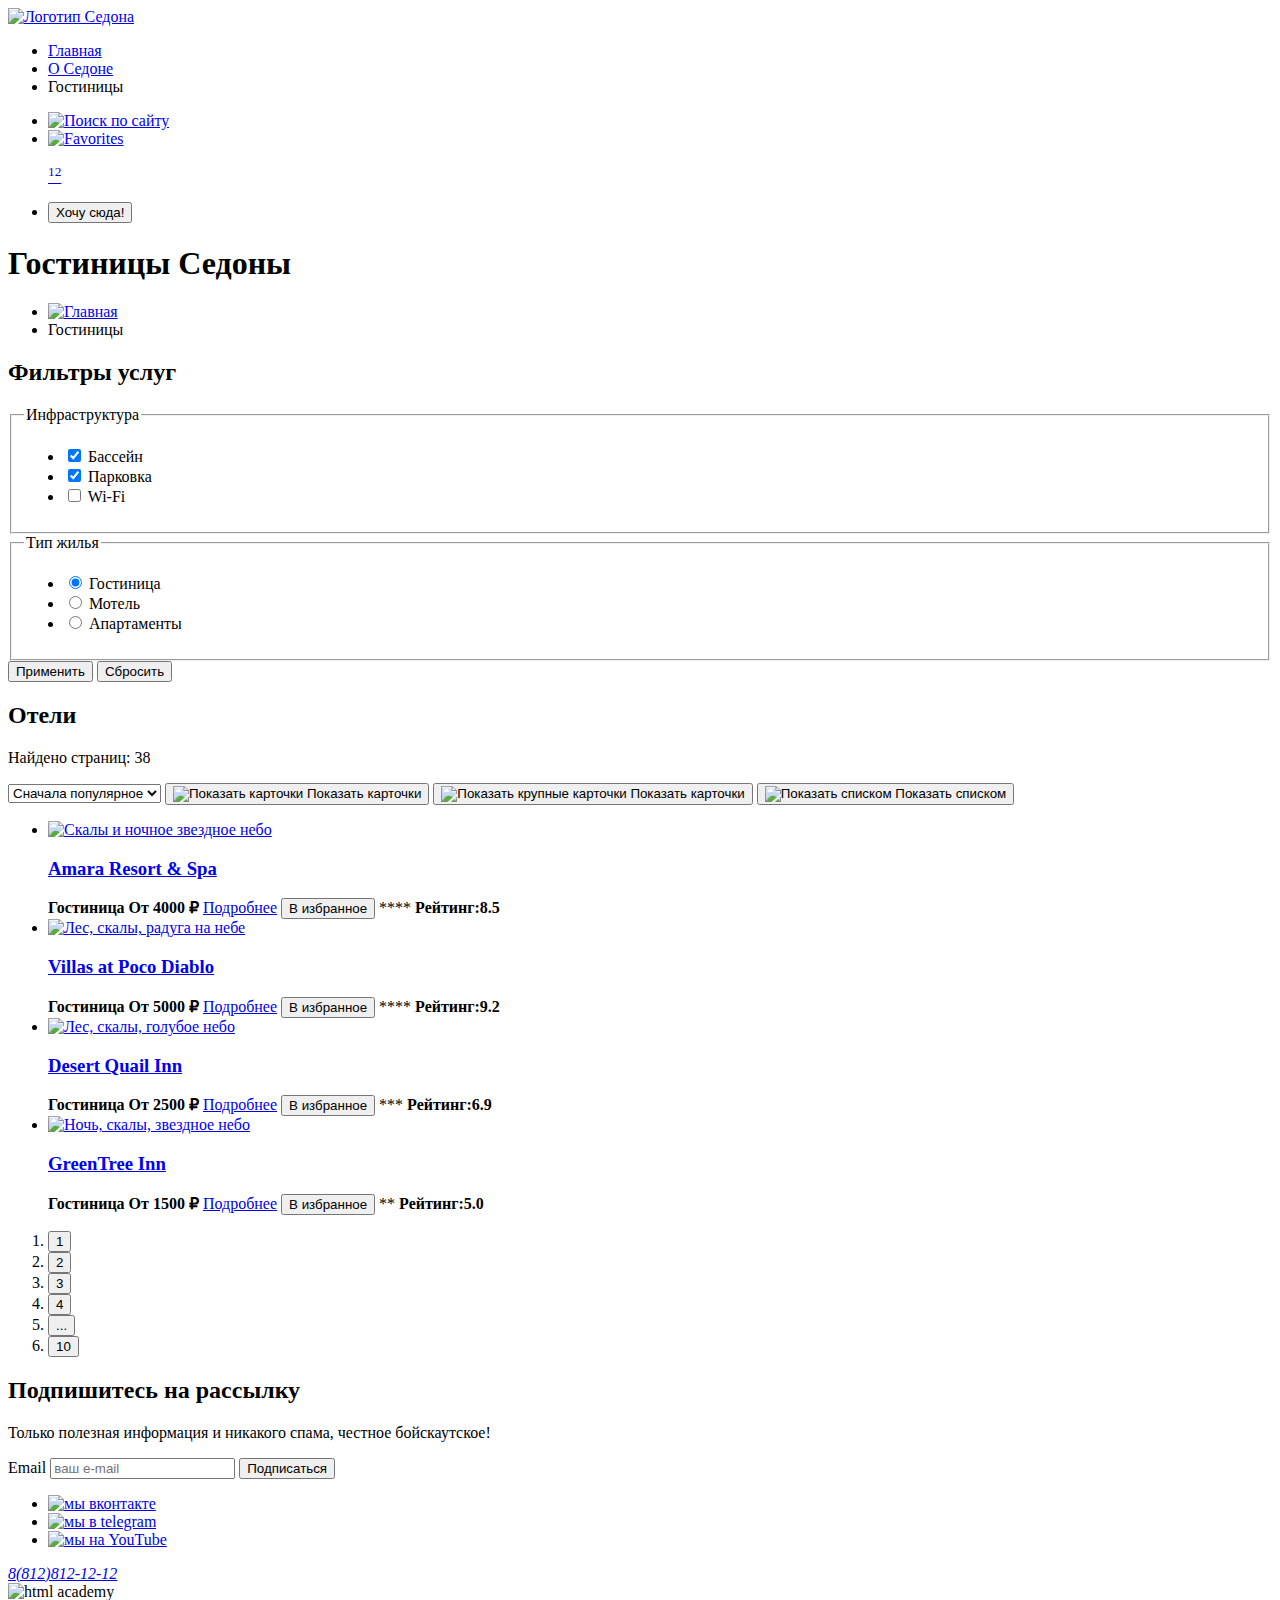
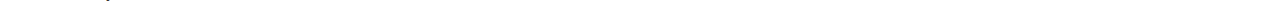
==== catalog.html @ ecc138c3 "Исправляет оставшиеся недочеты" ====
<!DOCTYPE html>
<html lang="ru">
  <head>
    <meta charset="utf-8">
    <title>Каталог</title>
  </head>
  <body>
    <header class="page-header">
     <a class="navigation-logo" href="index.html">
       <img class="page-header-logo" src="images\catalog\header\logo.svg" width="140" height="70"  alt="Логотип Седона">
     </a>
     <nav class="navigation">
        <ul class="navigation-list">
         <li class="navigation-item">
           <a class="navigation-link" href="main.html">Главная</a>
         </li>
         <li class="navigation-item">
           <a class="navigation-link" href="#">О Седоне</a>
         </li>
         <li class="navigation-item">
           <a class="navigation-link navigation-link-current">Гостиницы</a>
         </li>
        </ul>
     </nav>
     <nav class="navigation-list navigation-user">
       <ul class="navigation-list">
         <li class="navigation-item">
           <a class="navigation-link" href="#">
             <img class="logo" src="images\catalog\header\searchicon.svg" width="18" height="18" alt="Поиск по сайту">
           </a>
         </li>
         <li class="navigation-item">
           <a class="navigation-link" href="#">
             <img class="logo" src="images\catalog\header\hearticon.svg" alt="Favorites">
             <p>
                <sup>
                  12
                </sup>
             </p>
           </a>
         </li>
         <li>
           <button type="button">Хочу сюда!</button>
         </li>
       </ul>
     </nav>
   </header>
   <main class="main-inner">
      <h1 class="inner-header-title">Гостиницы Седоны</h1>
        <section class="breadcrumbs">
         <ul class="breadcrumbs-list">
           <li class="breadcrumbs-item">
             <a class="breadcrumbs-link" href="index.html">
               <img class="logo" src="images\catalog\main\vectorhome.svg" width="12" height="12" alt="Главная">
             </a>
           </li>
           <li class="breadcrumbs-item">
             <a class="breadcrumbs-link">Гостиницы</a>
           </li>
          </ul>
        </section>
        <section class="catalog-sort-and-filter">
         <h2 class="visually-hidden">Фильтры услуг</h2>
         <form class="catalog-filter" action="https://echo.htmlacademy.ru/" method="get">
          <fieldset class="catalog-filter-group">
            <legend class="catalog-filter-title">Инфраструктура</legend>
            <ul class="catalog-filter-list">
              <li class="catalog-filter-item">
                <label class="control">
                  <input class="control-input" type="checkbox" name="infrastructure" value="sswimmingpool" checked>
                 Бассейн
                </label>
              </li>
              <li class="catalog-filter-item">
               <label class="control">
                 <input class="control-input" type="checkbox" name="infrastructure" value="parking" checked>
                 Парковка
               </label>
              </li>
              <li class="catalog-filter-item">
               <label class="control">
                 <input class="control-input" type="checkbox" name="infrastructure" value="wifi">
                 Wi-Fi
               </label>
              </li>
            </ul>
          </fieldset>
          <fieldset class="catalog-filter-group">
           <legend class="catalog-filter-title">Тип жилья</legend>
           <ul class="catalog-filter-list">
              <li class="catalog-filter-item">
               <label class="control">
                 <input class="control-input" type="radio" name="product-group" value="shaving-supplies" checked>
                 Гостиница
               </label>
              </li>
              <li class="catalog-filter-item">
               <label class="control">
                 <input class="control-input" type="radio" name="product-group" value="care-products">
                 Мотель
               </label>
              </li>
              <li class="catalog-filter-item">
               <label class="control">
                 <input class="control-input" type="radio" name="product-group" value="accessories">
                 Апартаменты
               </label>
              </li>
           </ul>
          </fieldset>
          <button class="button-current" type="submit">Применить</button>
          <button class="button" type="submit">Сбросить</button>
         </form>
       </section>
       <section class="hotels">
         <h2 class="visually-hidden">Отели</h2>
            <p class="search">
              Найдено страниц:
              <span class="search-result">38</span>
            </p>
         <select class="select-control" aria-label="Сортировка">
           <option value="popular">Сначала популярное</option>
           <option value="cheap">Сначала дешёвое</option>
           <option value="expensive">Сначала дорогое</option>
         </select>
         <button class="button-list" type="button">
          <img class="logo" src="images\catalog\main\sort3.svg" width="16" height="14" alt="Показать карточки">
           <span class="visually-hidden">Показать карточки</span>
         </button>
         <button class="button-list" type="button">
          <img class="logo" src="images\catalog\main\sort1.svg" width="16" height="14" alt="Показать крупные карточки">
           <span class="visually-hidden">Показать карточки</span>
         </button>
         <button class="button-list" type="button">
          <img class="logo" src="images\catalog\main\sort2.svg" width="16" height="14" alt="Показать списком">
           <span class="visually-hidden">Показать списком</span>
         </button>
         <ul class="product-card">
           <li class="product-card-item">
             <a class="product-card-link" href="product.html">
               <img class="product-card-image" src="images\catalog\main\hotel1.jpg" width="300" height="212" alt="Скалы и ночное звездное небо">
               <h3 class="product-card-title">Amara Resort & Spa</h3>
             </a>
             <strong class="product-card-name">Гостиница</strong>
             <strong class="product-card-price">От 4000 ₽</strong>
             <a class="product-card-button button" href="#">Подробнее</a>
             <button class="button-favorites" type="button">В избранное</button>
             <span class="product-star-rating">****</span>
             <strong class="product-card-rating">Рейтинг:8.5</strong>
            </li>
           <li class="product-card-item">
             <a class="product-card-link" href="product.html">
               <img class="product-card-image" src="images\catalog\main\hotel2.jpg" width="300" height="212" alt="Лес, скалы, радуга на небе">
               <h3 class="product-card-title">Villas at Poco Diablo</h3>
             </a>
             <strong class="product-card-name">Гостиница</strong>
             <strong class="product-card-price">От 5000 ₽</strong>
             <a class="product-card-button button" href="#">Подробнее</a>
             <button class="button-favorites" type="button">В избранное</button>
             <span class="product-star-rating">****</span>
             <strong class="product-card-rating">Рейтинг:9.2</strong>
           </li>
           <li class="product-card-item">
             <a class="product-card-link" href="product.html">
               <img class="product-card-image" src="images\catalog\main\hotel3.jpg" width="300" height="212" alt="Лес, скалы, голубое небо">
               <h3 class="product-card-title">Desert Quail Inn</h3>
             </a>
             <strong class="product-card-name">Гостиница</strong>
             <strong class="product-card-price">От 2500 ₽</strong>
             <a class="product-card-button button" href="#">Подробнее</a>
             <button class="button-favorites" type="button">В избранное</button>
             <span class="product-star-rating">***</span>
             <strong class="product-card-rating">Рейтинг:6.9</strong>
           </li>
           <li class="product-card-item">
             <a class="product-card-link" href="product.html">
               <img class="product-card-image" src="images\catalog\main\hotel4.jpg" width="300" height="212" alt="Ночь, скалы, звездное небо">
               <h3 class="product-card-title">GreenTree Inn</h3>
             </a>
             <strong class="product-card-name">Гостиница</strong>
             <strong class="product-card-price">От 1500 ₽</strong>
             <a class="product-card-button button" href="#">Подробнее</a>
             <button class="button-favorites" type="button">В избранное</button>
             <span class="product-star-rating">**</span>
             <strong class="product-card-rating">Рейтинг:5.0</strong>
           </li>
          </ul>
       </section>
       <section>
         <ol class="pagination">
           <li class="pagination-item">
             <button class="pagination-button pagination-current">1</button>
           </li>
           <li class="pagination-item">
             <button class="pagination-button pagination-current">2</button>
           </li>
           <li class="pagination-item">
             <button class="pagination-button pagination-current">3</button>
           </li>
           <li class="pagination-item">
             <button class="pagination-button pagination-current">4</button>
           </li>
           <li class="pagination-item">
             <button class="pagination-button pagination-current">...</button>
           </li>
           <li class="pagination-item">
             <button class="pagination-button pagination-current">10</button>
           </li>
         </ol>
       </section>
       <section class="subscribe">
         <h2 class="subscribe-invitation">Подпишитесь на рассылку</h2>
         <p>Только полезная информация и никакого спама, честное бойскаутское!</p>
         <form class="newsletter-form" action="https://echo.htmlacademy.ru/" method="post">
           <label class="visually-hiden" for="newsletter-email">Email</label>
           <input class="field"  placeholder="ваш e-mail" type="email" name="newsletter-email" id="newsletter-email" required>
           <button class="button newsletter-button" type="submit">
             <span class="visually-hidden">Подписаться</span>
           </button>
         </form>
       </section>
   </main>
   <footer class="page-footer">
     <ul class="navigation-list">
       <li class="link-item">
         <a class="social-link" href="#">
           <img class="logo" src="images\catalog\footer\vectorvk.svg" width="24" height="14" alt="мы вконтакте">
         </a>
       </li>
       <li class="link-item">
         <a class="social-link" href="#">
           <img class="logo" src="images\catalog\footer\vectortg.svg" width="24" height="14" alt="мы в telegram">
         </a>
       </li>
       <li>
         <a class="social-link" href="#">
           <img class="logo" src="images\catalog\footer\vectoru.svg" width="24" height="14" alt="мы на YouTube">
         </a>
       </li>
     </ul>
     <address class="contacts-address">
       <a class="contacts-phone" href="tel:8(812)812-12-12">8(812)812-12-12</a>
     </address>
     <img class="logo" src="images\catalog\footer\htmlacademy.svg" width="115" height="33" alt="html academy">
   </footer>
  </body>
</html>
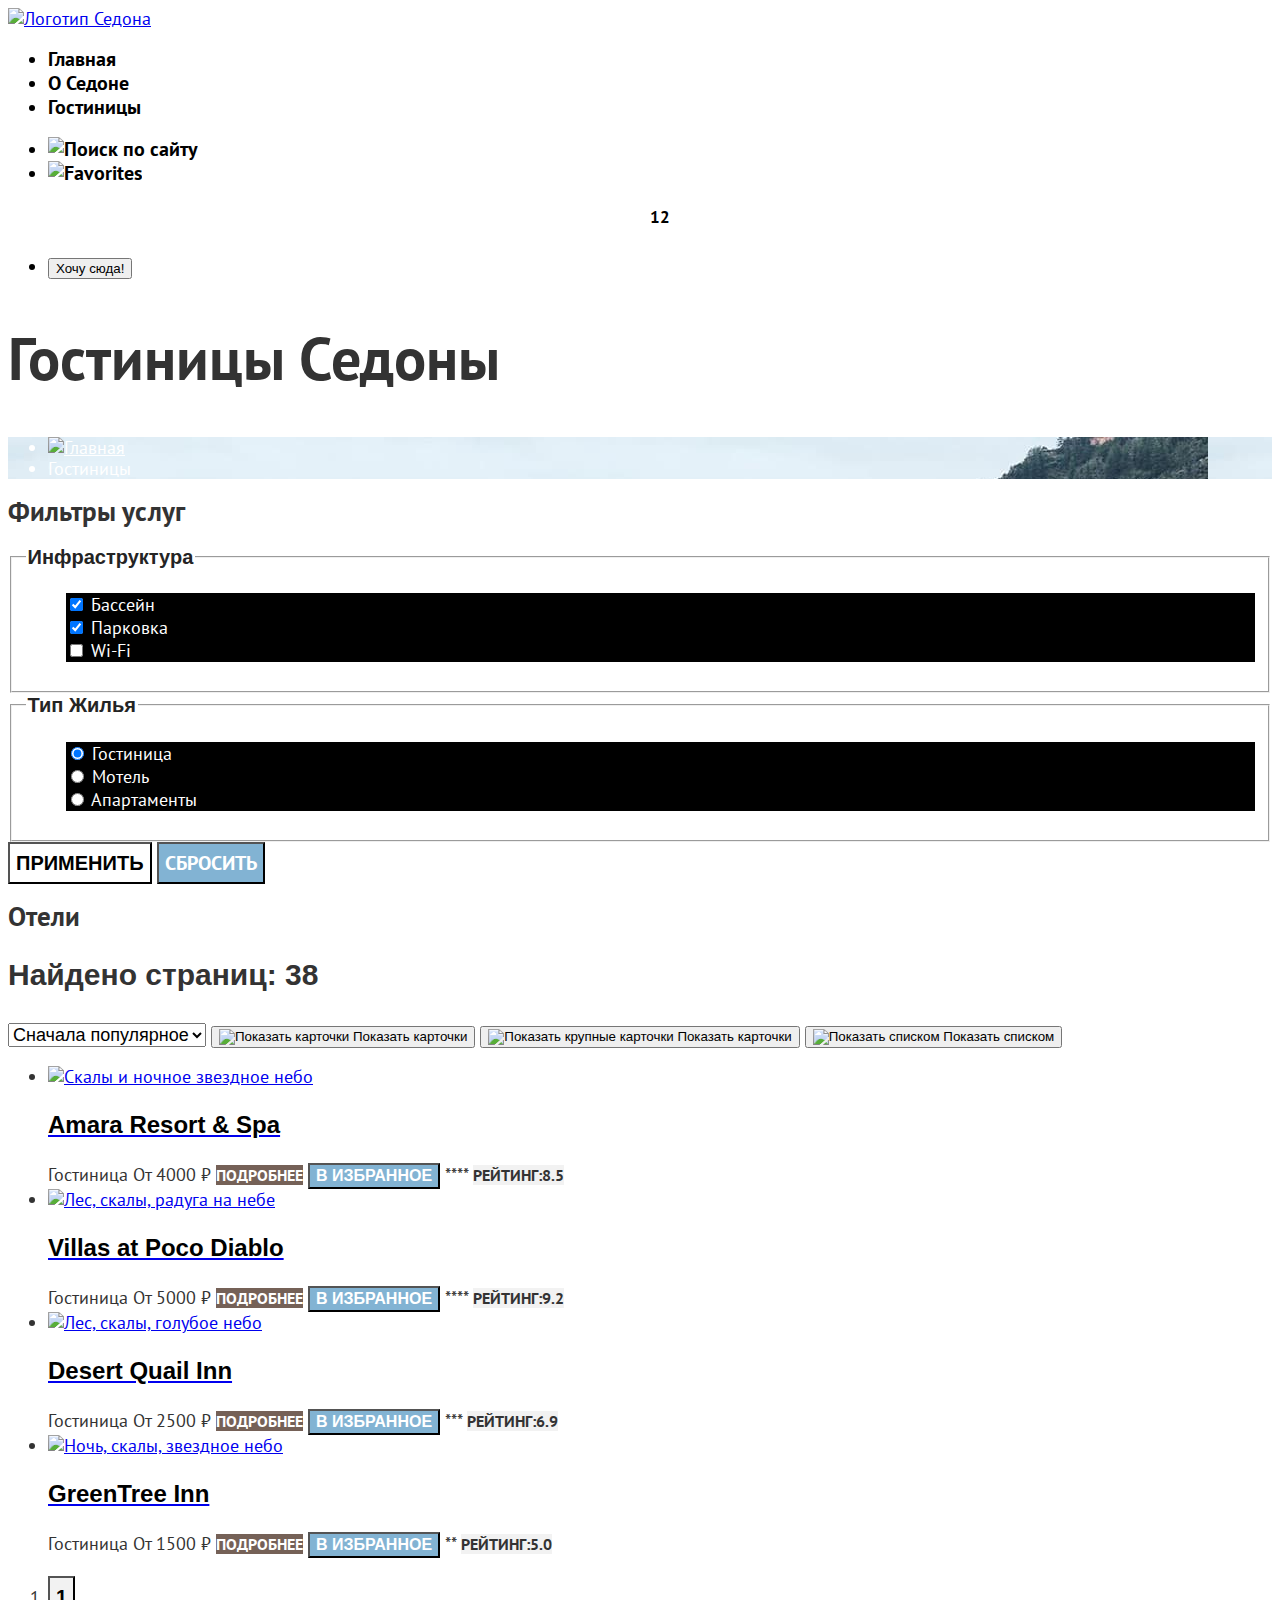
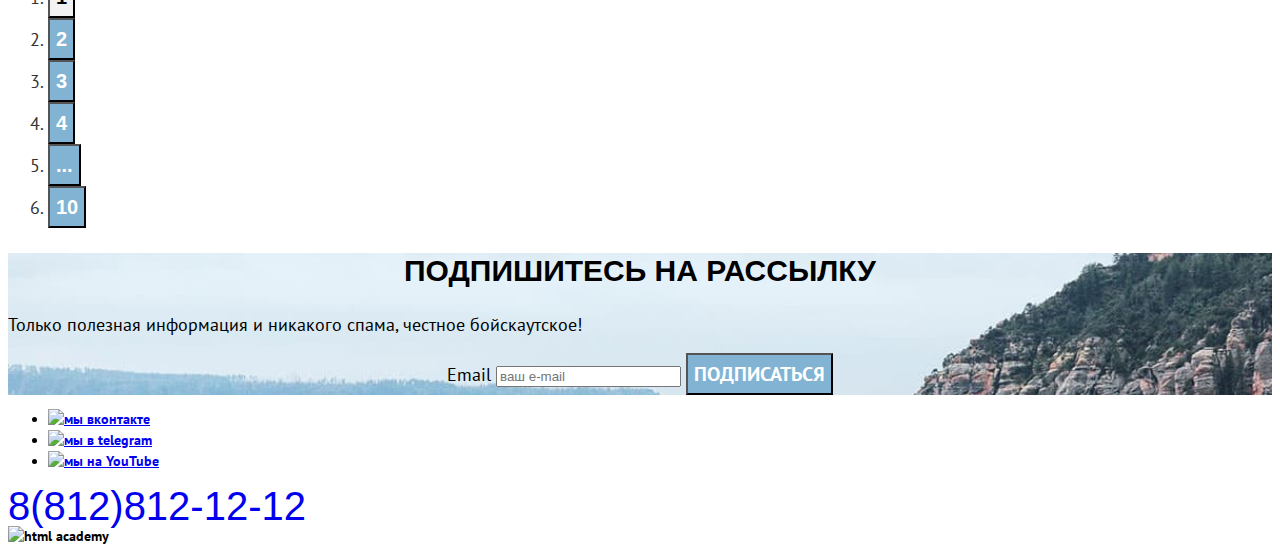
==== commit 861d2a25: "Доделывает стилизацию" ====
--- a/catalog.html
+++ b/catalog.html
@@ -3,6 +3,7 @@
   <head>
     <meta charset="utf-8">
     <title>Каталог</title>
+    <link rel="stylesheet" href="styles/styles.css">
   </head>
   <body>
     <header class="page-header">
@@ -143,7 +144,7 @@
              </a>
              <strong class="product-card-name">Гостиница</strong>
              <strong class="product-card-price">От 4000 ₽</strong>
-             <a class="product-card-button button" href="#">Подробнее</a>
+             <a class="product-card-button" href="#">Подробнее</a>
              <button class="button-favorites" type="button">В избранное</button>
              <span class="product-star-rating">****</span>
              <strong class="product-card-rating">Рейтинг:8.5</strong>
@@ -155,7 +156,7 @@
              </a>
              <strong class="product-card-name">Гостиница</strong>
              <strong class="product-card-price">От 5000 ₽</strong>
-             <a class="product-card-button button" href="#">Подробнее</a>
+             <a class="product-card-button" href="#">Подробнее</a>
              <button class="button-favorites" type="button">В избранное</button>
              <span class="product-star-rating">****</span>
              <strong class="product-card-rating">Рейтинг:9.2</strong>
@@ -167,7 +168,7 @@
              </a>
              <strong class="product-card-name">Гостиница</strong>
              <strong class="product-card-price">От 2500 ₽</strong>
-             <a class="product-card-button button" href="#">Подробнее</a>
+             <a class="product-card-button" href="#">Подробнее</a>
              <button class="button-favorites" type="button">В избранное</button>
              <span class="product-star-rating">***</span>
              <strong class="product-card-rating">Рейтинг:6.9</strong>
@@ -179,7 +180,7 @@
              </a>
              <strong class="product-card-name">Гостиница</strong>
              <strong class="product-card-price">От 1500 ₽</strong>
-             <a class="product-card-button button" href="#">Подробнее</a>
+             <a class="product-card-button" href="#">Подробнее</a>
              <button class="button-favorites" type="button">В избранное</button>
              <span class="product-star-rating">**</span>
              <strong class="product-card-rating">Рейтинг:5.0</strong>
@@ -189,22 +190,22 @@
        <section>
          <ol class="pagination">
            <li class="pagination-item">
-             <button class="pagination-button pagination-current">1</button>
-           </li>
-           <li class="pagination-item">
-             <button class="pagination-button pagination-current">2</button>
-           </li>
-           <li class="pagination-item">
-             <button class="pagination-button pagination-current">3</button>
-           </li>
-           <li class="pagination-item">
-             <button class="pagination-button pagination-current">4</button>
-           </li>
-           <li class="pagination-item">
-             <button class="pagination-button pagination-current">...</button>
-           </li>
-           <li class="pagination-item">
-             <button class="pagination-button pagination-current">10</button>
+             <button class="pagination-button-current">1</button>
+           </li>
+           <li class="pagination-item">
+             <button class="pagination-button">2</button>
+           </li>
+           <li class="pagination-item">
+             <button class="pagination-button">3</button>
+           </li>
+           <li class="pagination-item">
+             <button class="pagination-button">4</button>
+           </li>
+           <li class="pagination-item">
+             <button class="pagination-button">...</button>
+           </li>
+           <li class="pagination-item">
+             <button class="pagination-button">10</button>
            </li>
          </ol>
        </section>
--- a/styles/styles.css
+++ b/styles/styles.css
@@ -0,0 +1,337 @@
+
+@font-face{
+    font-family: "PT Sans";
+    font-style: normal;
+    font-weight: 400;
+    src: url("../fonts/ptsans-400.woff2") format("woff2");
+    font-display: swap;
+}
+
+
+@font-face{
+    font-family: "PT Sans";
+    font-style: normal;
+    font-weight: 700;
+    src: url("../fonts/ptsans-700.woff2") format("woff2");
+    font-display: swap;
+}
+
+body {
+    font-family: "PT Sans", sans-serif;
+    font-size: 18px;
+    line-height: 21px;
+    color:#333333;
+    background-color:#ffffff ;
+}
+
+.button {
+  font-family: inherit;
+  font-size: 20px;
+  line-height: 36px;
+  font-weight: 700;
+  text-align: center;
+  color: #ffffff;
+  background-color: #82B3D3;
+  text-decoration: none;
+  text-transform: uppercase;
+}
+
+.page-header {
+color: #000000;
+background-color: #ffffff;
+}
+
+.navigation-link-current {
+    font-family: "PT Sans", sans-serif;
+    font-size: 20px;
+    line-height: 24px;
+    font-weight: 700;
+    text-align: center;
+    color: inherit;
+    background-color: #ffffff;
+    text-decoration: solid;
+}
+
+.navigation-link {
+    font-family: "PT Sans", sans-serif;
+    font-size: 20px;
+    line-height: 24px;
+    font-weight: 700;
+    text-align: center;
+    color: inherit;
+    background-color: #ffffff;
+    text-decoration: none;
+}
+
+.main-index {
+    color: #000000;
+    background-color: #ffffff;
+    background-image: url("../images/index/main/indexbackground.jpg");
+    background-size: 100% auto;
+    background-repeat: no-repeat;
+}
+
+.advantages-list {
+    text-align: center;
+}
+
+.advantages-title {
+  font-family: "PT Sans Narrow", sans-serif;
+  font-size: 24px;
+  line-height: 28px;
+  text-transform: uppercase;
+}
+
+.invitation {
+  font-family: "PT Sans Narrow", sans-serif;
+  font-size: 30px;
+  line-height: 36px;
+  text-align: center;
+  text-transform: uppercase;
+}
+
+.invitation-description {
+  font-size: 22px;
+  line-height: 26px;
+}
+
+.invitation-advertising-title {
+  font-family: "PT Sans Narrow", sans-serif;
+  font-size: 24px;
+  line-height: 28px;
+  text-align: center;
+  text-transform: uppercase;
+}
+
+.invitation-advertising-description {
+  font-family: "PT Sans Narrow", sans-serif;
+  font-weight: 400;
+  font-size: 18px;
+  line-height: 21px;
+  text-align: center;
+  text-transform: none;
+}
+
+.hotel-search{
+  color: #000000;
+  background-color: #ffffff;
+}
+
+.hotel-search-name {
+font-family: "PT Sans Narrow", sans-serif;
+font-weight: 700;
+font-size: 30px;
+line-height: 36px;
+text-align: center;
+text-transform: uppercase;
+}
+
+.hotel-search-description {
+  font-family: "PT Sans Narrow", sans-serif;
+  font-weight: 400;
+  font-size: 22px;
+  line-height: 26px;
+  text-align: center;
+  text-transform: none;
+}
+
+.button-hotel-search{
+  font-family: "PT Sans Narrow", sans-serif;
+  color: #FFFFFF;
+  background-color: #756157;
+  font-weight: 700;
+  font-size: 20px;
+  line-height: 36px;
+  text-align: center;
+  text-transform: uppercase;
+  text-decoration: none;
+}
+
+.subscribe {
+  color: #000000;
+  background-color: #ffffff;
+  background-image: url("../images/index/main/indexbackground.jpg");
+  background-size: 100% auto;
+  background-repeat: no-repeat;
+
+}
+
+.subscribe-invitation {
+  font-family: "PT Sans Narrow", sans-serif;
+  font-weight: 700;
+  font-size: 30px;
+  line-height: 36px;
+  text-align: center;
+  text-transform: uppercase;
+}
+
+.subscribe-invitation-description {
+    font-family: "PT Sans Narrow", sans-serif;
+    font-weight: 400;
+    font-size: 22px;
+    line-height: 26px;
+    text-align: center;
+    text-transform: none;
+}
+
+.newsletter-form{
+  font-weight: 400;
+  font-size: 18px;
+  line-height: 24px;
+  text-align: center;
+}
+
+.page-footer {
+  font-size: 14px;
+  font-weight: 700;
+  color: #000000;
+  background-color: #ffffff;
+}
+
+.contacts-phone{
+    font-family: "PT Sans Narrow", sans-serif;
+    font-weight: 400;
+    font-size: 40px;
+    font-style: normal;
+    line-height: 40px;
+    text-align: center;
+    text-decoration: none;
+}
+
+.inner-header-title {
+  font-weight: 700;
+  font-size: 60px;
+  line-height: 78px;
+  text-transform: capitalize;
+}
+
+.breadcrumbs {
+  color: #ffffff;
+  background-color: #82B3D3;
+  background-image: url("../images/index/main/indexbackground.jpg");
+}
+
+.breadcrumbs-link {
+  color: inherit;
+}
+
+.catalog-filter-title {
+  font-family: "PT Sans Narrow", sans-serif;
+  font-size: 20px;
+  line-height: 24px;
+  font-weight: 700;
+  color: #242424;
+  text-transform: capitalize;
+}
+
+.catalog-filter-item {
+  font-size: 18px;
+  line-height: 23px;
+  font-weight: 400;
+  color: #ffffff;
+  background-color: #000000;
+}
+
+.button-current {
+  font-size: 20px;
+  line-height: 36px;
+  font-weight: 700;
+  text-align: center;
+  color: #000000;
+  background: none;
+  text-decoration: none;
+  text-transform: uppercase;
+}
+
+.search {
+  font-family: "PT Sans Narrow", sans-serif;
+  font-size: 30px;
+  line-height: 36px;
+  font-weight: 700;
+}
+
+.select-control {
+  font-size: 18px;
+  line-height: 21px;
+  font-weight: 400;
+}
+
+.product-card-title {
+  font-family: "PT Sans Narrow", sans-serif;
+  color: #000000;
+  font-size: 24px;
+  line-height: 28px;
+  font-weight: 700;
+  text-decoration: none;
+}
+.product-card-name{
+  font-size: 18px;
+  line-height: 21px;
+  font-weight: 400;
+  text-decoration: none;
+}
+
+.product-card-price{
+  font-size: 18px;
+  line-height: 21px;
+  font-weight: 400;
+  text-decoration: none;
+  text-align: right;
+}
+
+.product-card-button{
+  font-size: 16px;
+  line-height: 20px;
+  font-weight: 700;
+  text-decoration: none;
+  color: #ffffff;
+  background-color: #756157;
+  text-transform: uppercase;
+  text-align: center;
+}
+
+.button-favorites{
+  font-size: 16px;
+  line-height: 20px;
+  font-weight: 700;
+  text-decoration: none;
+  color: #ffffff;
+  background-color: #82B3D3;
+  text-transform: uppercase;
+  text-align: center;
+}
+
+.product-card-rating{
+  font-size: 16px;
+  line-height: 20px;
+  font-weight: 700;
+  text-decoration: none;
+  color: #333333;
+  background-color: #F2F2F2;
+  text-transform: uppercase;
+  text-align: center;
+}
+
+.pagination {
+  background-color: #ffffff;
+}
+
+.pagination-button {
+  color: #ffffff;
+  background-color: #82B3D3;
+  text-decoration: none;
+  font-size: 20px;
+  line-height: 36px;
+  font-weight: 700;
+  text-align: center;
+}
+
+.pagination-button-current {
+  color: #000000;
+  background-color: #F2F2F2;
+  text-decoration: none;
+  font-size: 20px;
+  line-height: 36px;
+  font-weight: 700;
+  text-align: center;
+}
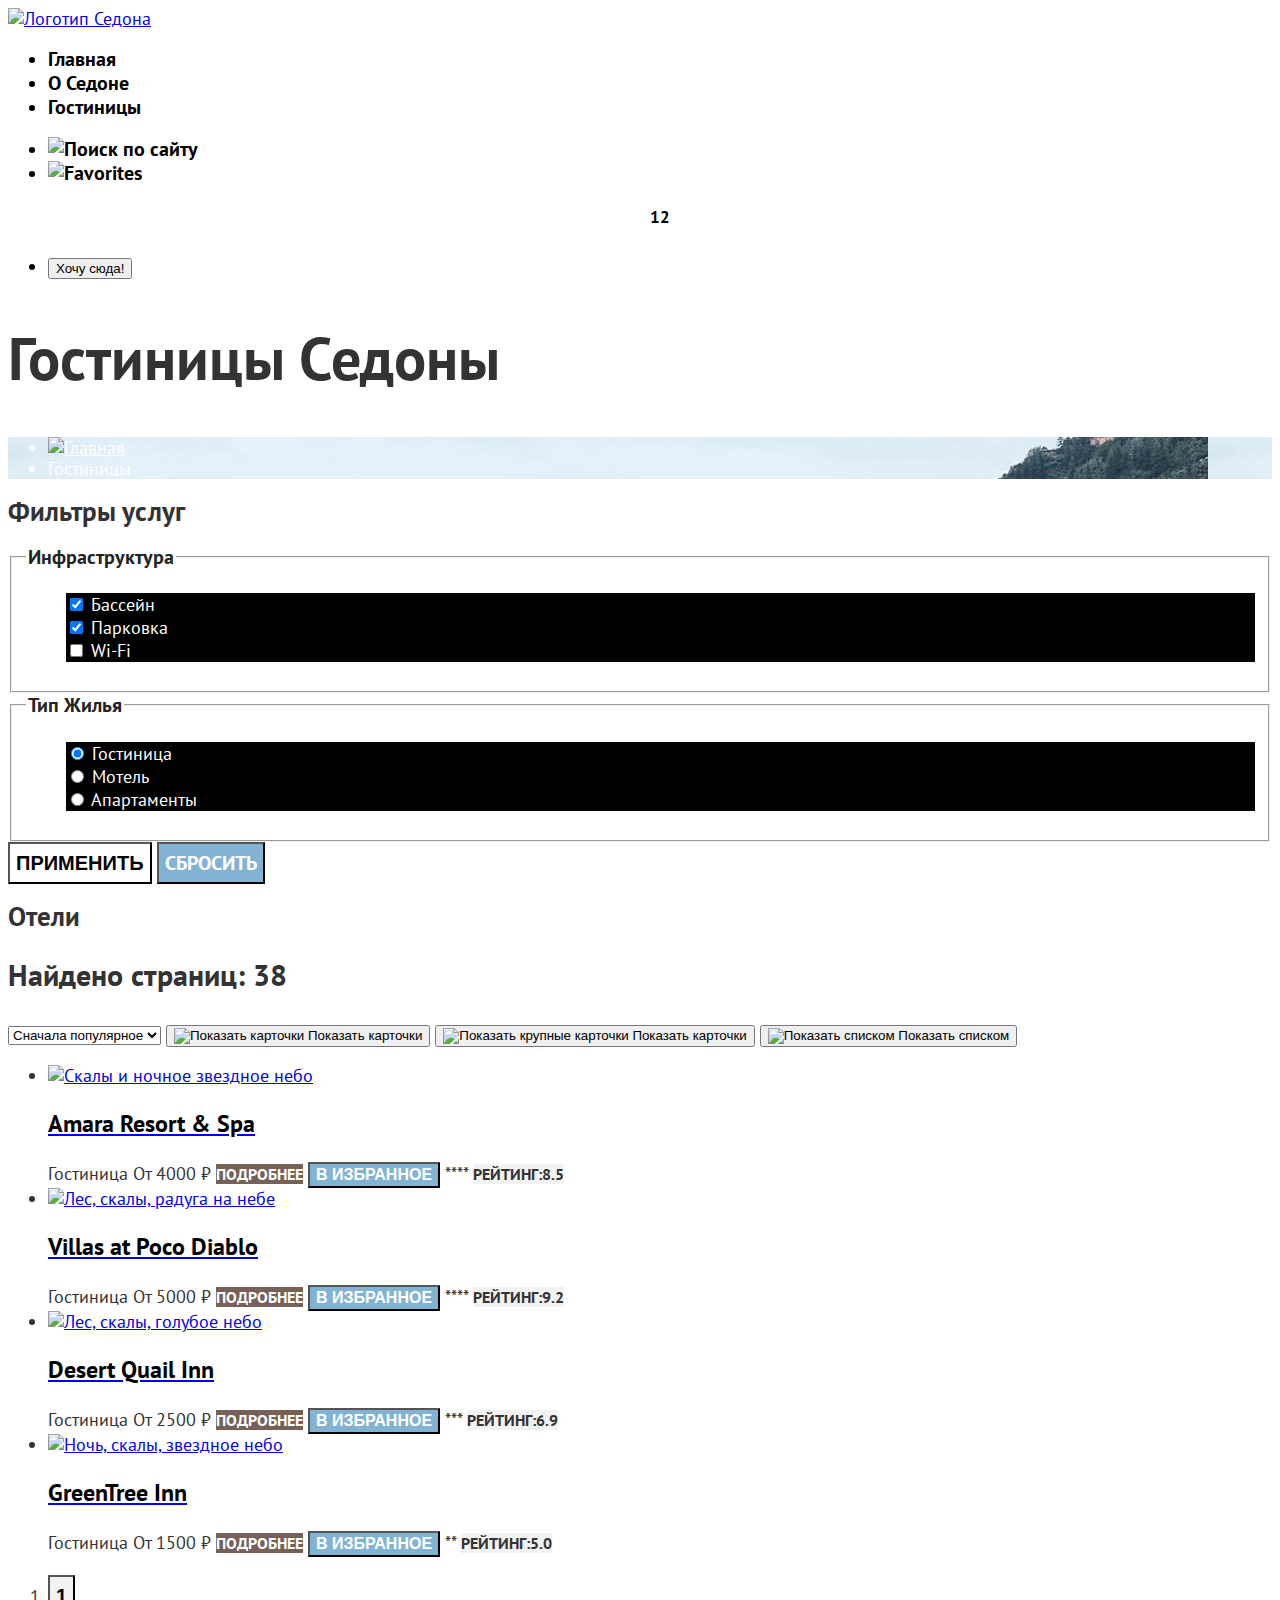
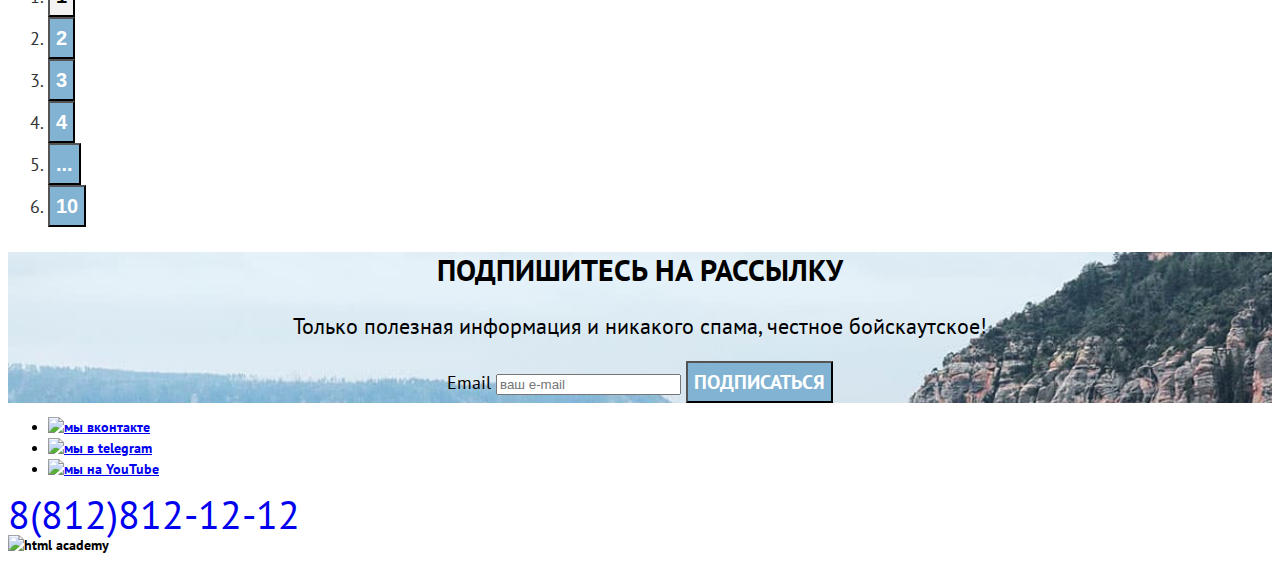
==== commit c54377d2: "Добавляет класс" ====
--- a/catalog.html
+++ b/catalog.html
@@ -211,7 +211,7 @@
        </section>
        <section class="subscribe">
          <h2 class="subscribe-invitation">Подпишитесь на рассылку</h2>
-         <p>Только полезная информация и никакого спама, честное бойскаутское!</p>
+         <p class="subscribe-invitation-description"> Только полезная информация и никакого спама, честное бойскаутское! </p>
          <form class="newsletter-form" action="https://echo.htmlacademy.ru/" method="post">
            <label class="visually-hiden" for="newsletter-email">Email</label>
            <input class="field"  placeholder="ваш e-mail" type="email" name="newsletter-email" id="newsletter-email" required>
--- a/styles/styles.css
+++ b/styles/styles.css
@@ -1,27 +1,27 @@
 
 @font-face{
-    font-family: "PT Sans";
-    font-style: normal;
-    font-weight: 400;
-    src: url("../fonts/ptsans-400.woff2") format("woff2");
-    font-display: swap;
+  font-family: "PT Sans";
+  font-style: normal;
+  font-weight: 400;
+  src: url("../fonts/ptsans-400.woff2") format("woff2");
+  font-display: swap;
 }
 
 
 @font-face{
-    font-family: "PT Sans";
-    font-style: normal;
-    font-weight: 700;
-    src: url("../fonts/ptsans-700.woff2") format("woff2");
-    font-display: swap;
+  font-family: "PT Sans";
+  font-style: normal;
+  font-weight: 700;
+  src: url("../fonts/ptsans-700.woff2") format("woff2");
+  font-display: swap;
 }
 
 body {
-    font-family: "PT Sans", sans-serif;
-    font-size: 18px;
-    line-height: 21px;
-    color:#333333;
-    background-color:#ffffff ;
+  font-family: "PT Sans", sans-serif;
+  font-size: 18px;
+  line-height: 21px;
+  color:#333333;
+  background-color:#ffffff ;
 }
 
 .button {
@@ -38,52 +38,45 @@
 
 .page-header {
 color: #000000;
-background-color: #ffffff;
 }
 
 .navigation-link-current {
-    font-family: "PT Sans", sans-serif;
-    font-size: 20px;
-    line-height: 24px;
-    font-weight: 700;
-    text-align: center;
-    color: inherit;
-    background-color: #ffffff;
-    text-decoration: solid;
+  font-size: 20px;
+  line-height: 24px;
+  font-weight: 700;
+  text-align: center;
+  color: inherit;
+  text-decoration: solid;
 }
 
 .navigation-link {
-    font-family: "PT Sans", sans-serif;
-    font-size: 20px;
-    line-height: 24px;
-    font-weight: 700;
-    text-align: center;
-    color: inherit;
-    background-color: #ffffff;
-    text-decoration: none;
+  font-size: 20px;
+  line-height: 24px;
+  font-weight: 700;
+  text-align: center;
+  color: inherit;
+  text-decoration: none;
 }
 
 .main-index {
-    color: #000000;
-    background-color: #ffffff;
-    background-image: url("../images/index/main/indexbackground.jpg");
-    background-size: 100% auto;
-    background-repeat: no-repeat;
+  color: #000000;
+  background-color: #ffffff;
+  background-image: url("../images/index/main/indexbackground.jpg");
+  background-size: 100% auto;
+  background-repeat: no-repeat;
 }
 
 .advantages-list {
-    text-align: center;
+  text-align: center;
 }
 
 .advantages-title {
-  font-family: "PT Sans Narrow", sans-serif;
   font-size: 24px;
   line-height: 28px;
   text-transform: uppercase;
 }
 
 .invitation {
-  font-family: "PT Sans Narrow", sans-serif;
   font-size: 30px;
   line-height: 36px;
   text-align: center;
@@ -96,7 +89,6 @@
 }
 
 .invitation-advertising-title {
-  font-family: "PT Sans Narrow", sans-serif;
   font-size: 24px;
   line-height: 28px;
   text-align: center;
@@ -104,7 +96,6 @@
 }
 
 .invitation-advertising-description {
-  font-family: "PT Sans Narrow", sans-serif;
   font-weight: 400;
   font-size: 18px;
   line-height: 21px;
@@ -118,16 +109,14 @@
 }
 
 .hotel-search-name {
-font-family: "PT Sans Narrow", sans-serif;
-font-weight: 700;
-font-size: 30px;
-line-height: 36px;
-text-align: center;
-text-transform: uppercase;
+ font-weight: 700;
+ font-size: 30px;
+ line-height: 36px;
+ text-align: center;
+ text-transform: uppercase;
 }
 
 .hotel-search-description {
-  font-family: "PT Sans Narrow", sans-serif;
   font-weight: 400;
   font-size: 22px;
   line-height: 26px;
@@ -136,7 +125,6 @@
 }
 
 .button-hotel-search{
-  font-family: "PT Sans Narrow", sans-serif;
   color: #FFFFFF;
   background-color: #756157;
   font-weight: 700;
@@ -157,7 +145,6 @@
 }
 
 .subscribe-invitation {
-  font-family: "PT Sans Narrow", sans-serif;
   font-weight: 700;
   font-size: 30px;
   line-height: 36px;
@@ -166,12 +153,11 @@
 }
 
 .subscribe-invitation-description {
-    font-family: "PT Sans Narrow", sans-serif;
-    font-weight: 400;
-    font-size: 22px;
-    line-height: 26px;
-    text-align: center;
-    text-transform: none;
+  font-weight: 400;
+  font-size: 22px;
+  line-height: 26px;
+  text-align: center;
+  text-transform: none;
 }
 
 .newsletter-form{
@@ -189,13 +175,12 @@
 }
 
 .contacts-phone{
-    font-family: "PT Sans Narrow", sans-serif;
-    font-weight: 400;
-    font-size: 40px;
-    font-style: normal;
-    line-height: 40px;
-    text-align: center;
-    text-decoration: none;
+  font-weight: 400;
+  font-size: 40px;
+  font-style: normal;
+  line-height: 40px;
+  text-align: center;
+  text-decoration: none;
 }
 
 .inner-header-title {
@@ -216,7 +201,6 @@
 }
 
 .catalog-filter-title {
-  font-family: "PT Sans Narrow", sans-serif;
   font-size: 20px;
   line-height: 24px;
   font-weight: 700;
@@ -244,20 +228,16 @@
 }
 
 .search {
-  font-family: "PT Sans Narrow", sans-serif;
   font-size: 30px;
   line-height: 36px;
   font-weight: 700;
 }
 
 .select-control {
-  font-size: 18px;
-  line-height: 21px;
   font-weight: 400;
 }
 
 .product-card-title {
-  font-family: "PT Sans Narrow", sans-serif;
   color: #000000;
   font-size: 24px;
   line-height: 28px;
@@ -265,15 +245,11 @@
   text-decoration: none;
 }
 .product-card-name{
-  font-size: 18px;
-  line-height: 21px;
   font-weight: 400;
   text-decoration: none;
 }
 
 .product-card-price{
-  font-size: 18px;
-  line-height: 21px;
   font-weight: 400;
   text-decoration: none;
   text-align: right;
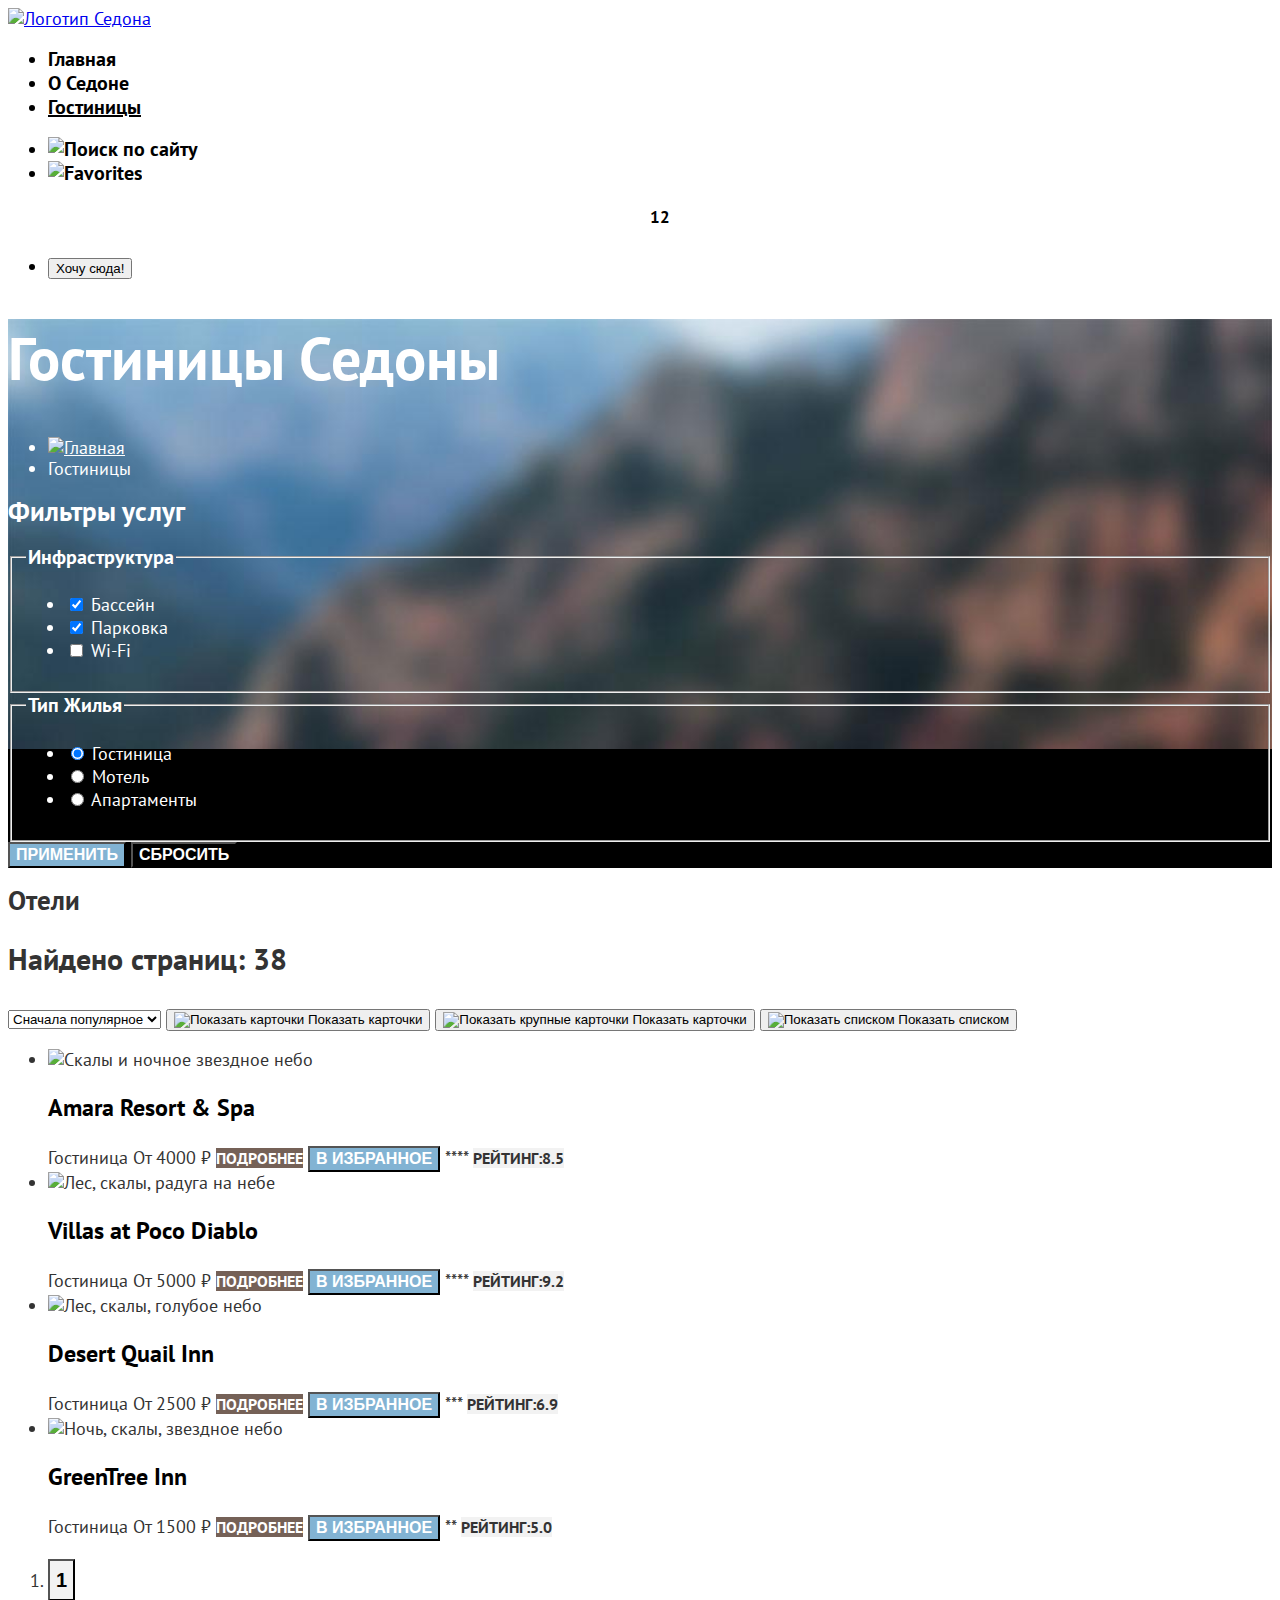
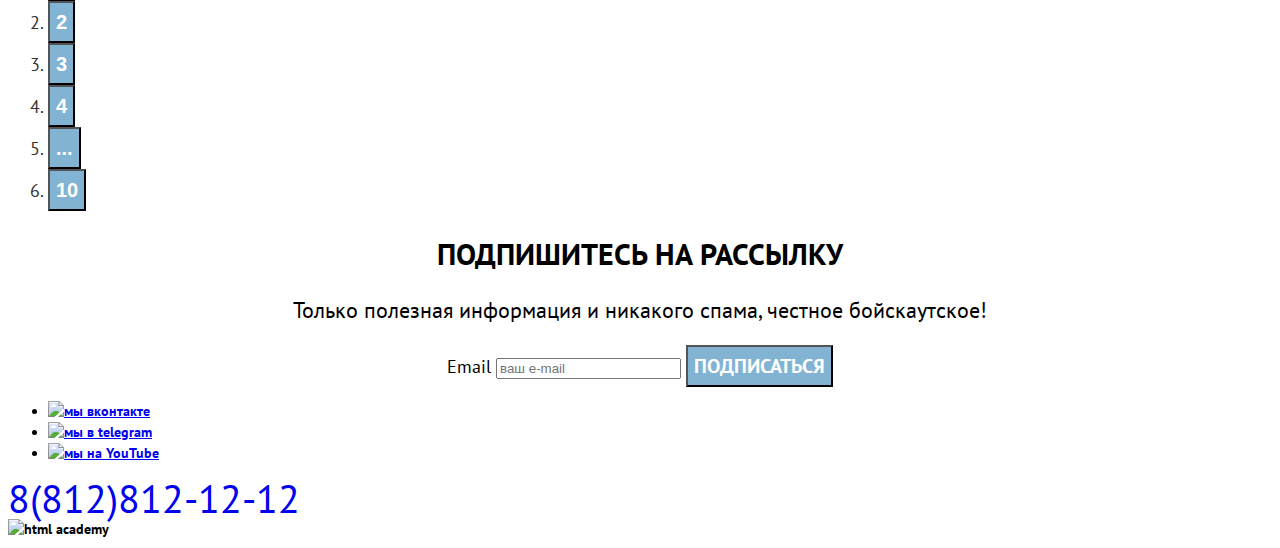
==== commit 96b0ac14: "Исправляет недочеты" ====
--- a/catalog.html
+++ b/catalog.html
@@ -19,7 +19,7 @@
            <a class="navigation-link" href="#">О Седоне</a>
          </li>
          <li class="navigation-item">
-           <a class="navigation-link navigation-link-current">Гостиницы</a>
+           <a class="navigation-link-current">Гостиницы</a>
          </li>
         </ul>
      </nav>
@@ -47,72 +47,74 @@
      </nav>
    </header>
    <main class="main-inner">
-      <h1 class="inner-header-title">Гостиницы Седоны</h1>
-        <section class="breadcrumbs">
-         <ul class="breadcrumbs-list">
-           <li class="breadcrumbs-item">
-             <a class="breadcrumbs-link" href="index.html">
-               <img class="logo" src="images\catalog\main\vectorhome.svg" width="12" height="12" alt="Главная">
-             </a>
-           </li>
-           <li class="breadcrumbs-item">
-             <a class="breadcrumbs-link">Гостиницы</a>
-           </li>
-          </ul>
+     <section class="hotels-filters">
+       <h1 class="inner-header-title">Гостиницы Седоны</h1>
+         <section class="breadcrumbs">
+           <ul class="breadcrumbs-list">
+             <li class="breadcrumbs-item">
+               <a class="breadcrumbs-link" href="index.html">
+                 <img class="logo" src="images\catalog\main\vectorhome.svg" width="12" height="12" alt="Главная">
+               </a>
+             </li>
+             <li class="breadcrumbs-item">
+               <a class="breadcrumbs-link">Гостиницы</a>
+             </li>
+           </ul>
+         </section>
+         <section class="catalog-sort-and-filter">
+           <h2 class="visually-hidden">Фильтры услуг</h2>
+           <form class="catalog-filter" action="https://echo.htmlacademy.ru/" method="get">
+           <fieldset class="catalog-filter-group">
+             <legend class="catalog-filter-title">Инфраструктура</legend>
+             <ul class="catalog-filter-list">
+               <li class="catalog-filter-item">
+                 <label class="control">
+                    <input class="control-input" type="checkbox" name="infrastructure" value="sswimmingpool" checked>
+                    Бассейн
+                 </label>
+                </li>
+                <li class="catalog-filter-item">
+                  <label class="control">
+                   <input class="control-input" type="checkbox" name="infrastructure" value="parking" checked>
+                   Парковка
+                  </label>
+                </li>
+                <li class="catalog-filter-item">
+                 <label class="control">
+                   <input class="control-input" type="checkbox" name="infrastructure" value="wifi">
+                   Wi-Fi
+                 </label>
+                </li>
+             </ul>
+           </fieldset>
+           <fieldset class="catalog-filter-group">
+              <legend class="catalog-filter-title">Тип жилья</legend>
+             <ul class="catalog-filter-list">
+               <li class="catalog-filter-item">
+                 <label class="control">
+                    <input class="control-input" type="radio" name="product-group" value="shaving-supplies" checked>
+                    Гостиница
+                 </label>
+                </li>
+                <li class="catalog-filter-item">
+                  <label class="control">
+                   <input class="control-input" type="radio" name="product-group" value="care-products">
+                   Мотель
+                  </label>
+                </li>
+                <li class="catalog-filter-item">
+                 <label class="control">
+                   <input class="control-input" type="radio" name="product-group" value="accessories">
+                   Апартаменты
+                 </label>
+                </li>
+              </ul>
+           </fieldset>
+          <button class="button-catalog-current" type="submit">Применить</button>
+          <button class="button-catalog" type="submit">Сбросить</button>
+         </form>
         </section>
-        <section class="catalog-sort-and-filter">
-         <h2 class="visually-hidden">Фильтры услуг</h2>
-         <form class="catalog-filter" action="https://echo.htmlacademy.ru/" method="get">
-          <fieldset class="catalog-filter-group">
-            <legend class="catalog-filter-title">Инфраструктура</legend>
-            <ul class="catalog-filter-list">
-              <li class="catalog-filter-item">
-                <label class="control">
-                  <input class="control-input" type="checkbox" name="infrastructure" value="sswimmingpool" checked>
-                 Бассейн
-                </label>
-              </li>
-              <li class="catalog-filter-item">
-               <label class="control">
-                 <input class="control-input" type="checkbox" name="infrastructure" value="parking" checked>
-                 Парковка
-               </label>
-              </li>
-              <li class="catalog-filter-item">
-               <label class="control">
-                 <input class="control-input" type="checkbox" name="infrastructure" value="wifi">
-                 Wi-Fi
-               </label>
-              </li>
-            </ul>
-          </fieldset>
-          <fieldset class="catalog-filter-group">
-           <legend class="catalog-filter-title">Тип жилья</legend>
-           <ul class="catalog-filter-list">
-              <li class="catalog-filter-item">
-               <label class="control">
-                 <input class="control-input" type="radio" name="product-group" value="shaving-supplies" checked>
-                 Гостиница
-               </label>
-              </li>
-              <li class="catalog-filter-item">
-               <label class="control">
-                 <input class="control-input" type="radio" name="product-group" value="care-products">
-                 Мотель
-               </label>
-              </li>
-              <li class="catalog-filter-item">
-               <label class="control">
-                 <input class="control-input" type="radio" name="product-group" value="accessories">
-                 Апартаменты
-               </label>
-              </li>
-           </ul>
-          </fieldset>
-          <button class="button-current" type="submit">Применить</button>
-          <button class="button" type="submit">Сбросить</button>
-         </form>
-       </section>
+     </section>
        <section class="hotels">
          <h2 class="visually-hidden">Отели</h2>
             <p class="search">
@@ -138,10 +140,8 @@
          </button>
          <ul class="product-card">
            <li class="product-card-item">
-             <a class="product-card-link" href="product.html">
                <img class="product-card-image" src="images\catalog\main\hotel1.jpg" width="300" height="212" alt="Скалы и ночное звездное небо">
                <h3 class="product-card-title">Amara Resort & Spa</h3>
-             </a>
              <strong class="product-card-name">Гостиница</strong>
              <strong class="product-card-price">От 4000 ₽</strong>
              <a class="product-card-button" href="#">Подробнее</a>
@@ -150,10 +150,8 @@
              <strong class="product-card-rating">Рейтинг:8.5</strong>
             </li>
            <li class="product-card-item">
-             <a class="product-card-link" href="product.html">
                <img class="product-card-image" src="images\catalog\main\hotel2.jpg" width="300" height="212" alt="Лес, скалы, радуга на небе">
                <h3 class="product-card-title">Villas at Poco Diablo</h3>
-             </a>
              <strong class="product-card-name">Гостиница</strong>
              <strong class="product-card-price">От 5000 ₽</strong>
              <a class="product-card-button" href="#">Подробнее</a>
@@ -162,10 +160,8 @@
              <strong class="product-card-rating">Рейтинг:9.2</strong>
            </li>
            <li class="product-card-item">
-             <a class="product-card-link" href="product.html">
                <img class="product-card-image" src="images\catalog\main\hotel3.jpg" width="300" height="212" alt="Лес, скалы, голубое небо">
                <h3 class="product-card-title">Desert Quail Inn</h3>
-             </a>
              <strong class="product-card-name">Гостиница</strong>
              <strong class="product-card-price">От 2500 ₽</strong>
              <a class="product-card-button" href="#">Подробнее</a>
@@ -174,10 +170,8 @@
              <strong class="product-card-rating">Рейтинг:6.9</strong>
            </li>
            <li class="product-card-item">
-             <a class="product-card-link" href="product.html">
                <img class="product-card-image" src="images\catalog\main\hotel4.jpg" width="300" height="212" alt="Ночь, скалы, звездное небо">
                <h3 class="product-card-title">GreenTree Inn</h3>
-             </a>
              <strong class="product-card-name">Гостиница</strong>
              <strong class="product-card-price">От 1500 ₽</strong>
              <a class="product-card-button" href="#">Подробнее</a>
@@ -209,7 +203,7 @@
            </li>
          </ol>
        </section>
-       <section class="subscribe">
+       <section class="subscribe-catalog">
          <h2 class="subscribe-invitation">Подпишитесь на рассылку</h2>
          <p class="subscribe-invitation-description"> Только полезная информация и никакого спама, честное бойскаутское! </p>
          <form class="newsletter-form" action="https://echo.htmlacademy.ru/" method="post">
--- a/styles/styles.css
+++ b/styles/styles.css
@@ -46,7 +46,7 @@
   font-weight: 700;
   text-align: center;
   color: inherit;
-  text-decoration: solid;
+  text-decoration: underline;
 }
 
 .navigation-link {
@@ -58,7 +58,7 @@
   text-decoration: none;
 }
 
-.main-index {
+.town {
   color: #000000;
   background-color: #ffffff;
   background-image: url("../images/index/main/indexbackground.jpg");
@@ -135,14 +135,14 @@
   text-decoration: none;
 }
 
-.subscribe {
-  color: #000000;
-  background-color: #ffffff;
-  background-image: url("../images/index/main/indexbackground.jpg");
+.subscribe{
+  color: #000000;
+  background-color: #ffffff;
+  background-image: url("../images/index/main/backgrounsecond.jpg");
   background-size: 100% auto;
   background-repeat: no-repeat;
-
-}
+}
+
 
 .subscribe-invitation {
   font-weight: 700;
@@ -183,7 +183,16 @@
   text-decoration: none;
 }
 
+.hotels-filters {
+  background-image: url("../images/catalog/main/backgroundcatalog.jpg");
+  color:#ffffff;
+  background-color: #000000;
+  background-size: 100% auto;
+  background-repeat: no-repeat;
+}
+
 .inner-header-title {
+  color: #ffffff;
   font-weight: 700;
   font-size: 60px;
   line-height: 78px;
@@ -192,8 +201,6 @@
 
 .breadcrumbs {
   color: #ffffff;
-  background-color: #82B3D3;
-  background-image: url("../images/index/main/indexbackground.jpg");
 }
 
 .breadcrumbs-link {
@@ -201,10 +208,10 @@
 }
 
 .catalog-filter-title {
+  color: #ffffff;
   font-size: 20px;
   line-height: 24px;
   font-weight: 700;
-  color: #242424;
   text-transform: capitalize;
 }
 
@@ -213,7 +220,6 @@
   line-height: 23px;
   font-weight: 400;
   color: #ffffff;
-  background-color: #000000;
 }
 
 .button-current {
@@ -223,6 +229,28 @@
   text-align: center;
   color: #000000;
   background: none;
+  text-decoration: none;
+  text-transform: uppercase;
+}
+
+.button-catalog{
+  font-size: 16px;
+  line-height: 20px;
+  font-weight: 700;
+  text-align: center;
+  color: #ffffff;
+  background: none;
+  text-decoration: none;
+  text-transform: uppercase;
+}
+
+.button-catalog-current{
+  font-size: 16px;
+  line-height: 20px;
+  font-weight: 700;
+  text-align: center;
+  color: #ffffff;
+  background-color:#82B3D3;
   text-decoration: none;
   text-transform: uppercase;
 }
@@ -311,3 +339,10 @@
   font-weight: 700;
   text-align: center;
 }
+
+.subscribe-catalog{
+  color: #000000;
+  background-color: #ffffff;
+  background-size: 100% auto;
+  background-repeat: no-repeat;
+}
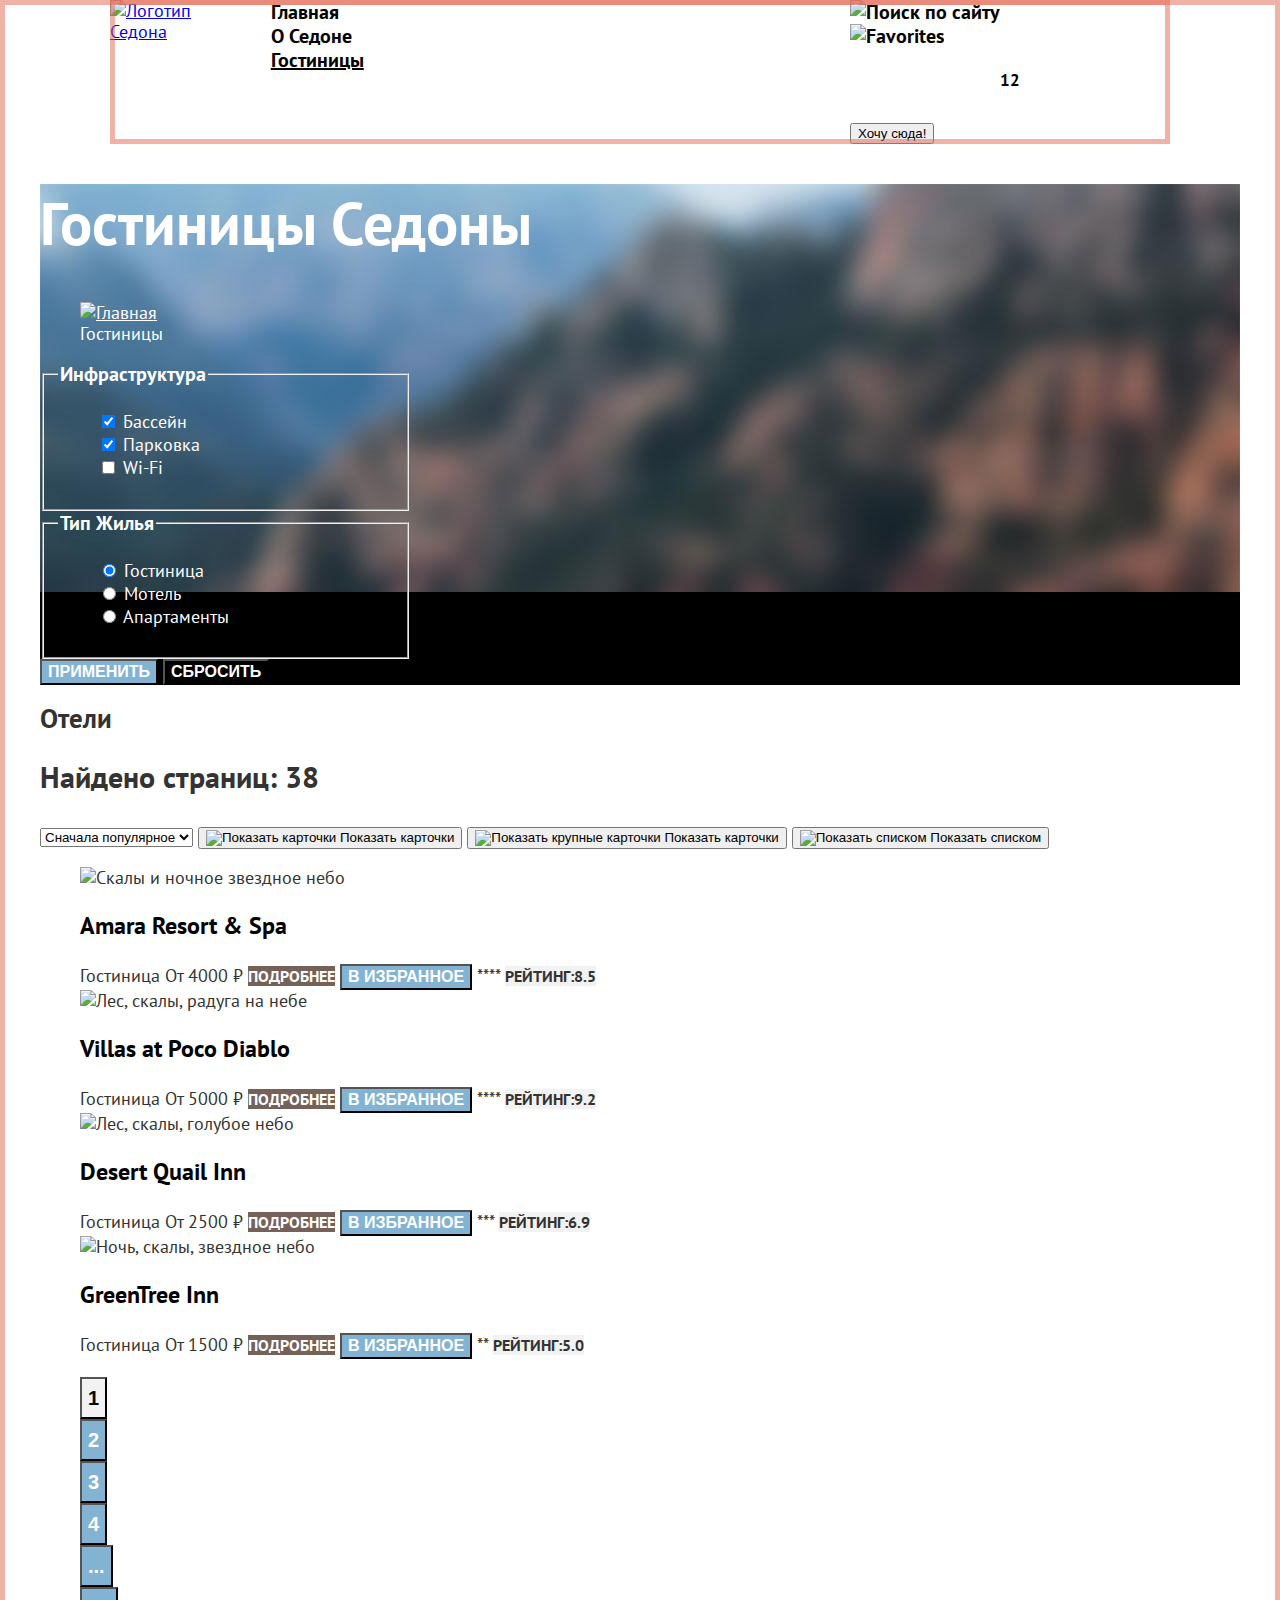
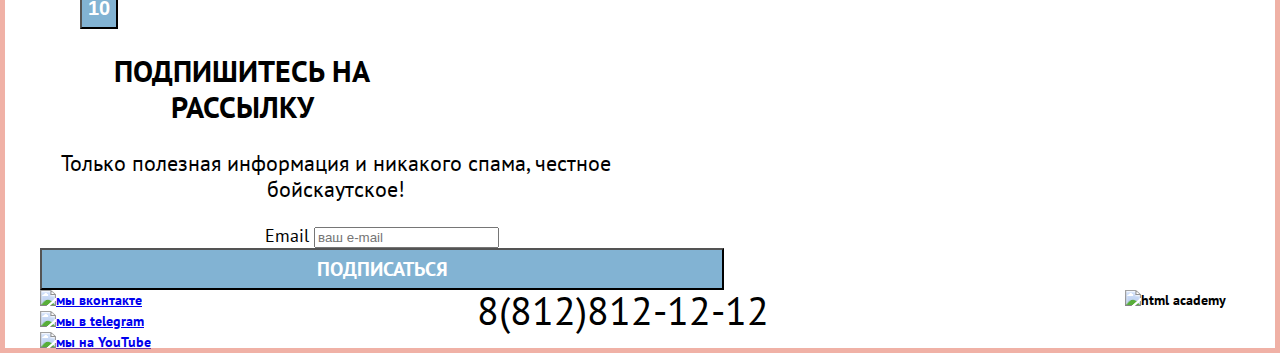
==== commit 29d4494b: "Делает сетку страницы каталога" ====
--- a/catalog.html
+++ b/catalog.html
@@ -7,10 +7,10 @@
   </head>
   <body>
     <header class="page-header">
-     <a class="navigation-logo" href="index.html">
-       <img class="page-header-logo" src="images\catalog\header\logo.svg" width="140" height="70"  alt="Логотип Седона">
-     </a>
      <nav class="navigation">
+       <a class="page-header-logo" href="index.html">
+         <img class="page-header-logo" src="images\catalog\header\logo.svg" width="138" height="64"  alt="Логотип Седона">
+       </a>
         <ul class="navigation-list">
          <li class="navigation-item">
            <a class="navigation-link" href="main.html">Главная</a>
@@ -22,9 +22,7 @@
            <a class="navigation-link-current">Гостиницы</a>
          </li>
         </ul>
-     </nav>
-     <nav class="navigation-list navigation-user">
-       <ul class="navigation-list">
+       <ul class="navigation-list navigation-user">
          <li class="navigation-item">
            <a class="navigation-link" href="#">
              <img class="logo" src="images\catalog\header\searchicon.svg" width="18" height="18" alt="Поиск по сайту">
@@ -39,14 +37,13 @@
                 </sup>
              </p>
            </a>
-         </li>
-         <li>
            <button type="button">Хочу сюда!</button>
          </li>
        </ul>
      </nav>
    </header>
-   <main class="main-inner">
+   <main class="main-container main-inner">
+    <div class="page-container">
      <section class="hotels-filters">
        <h1 class="inner-header-title">Гостиницы Седоны</h1>
          <section class="breadcrumbs">
@@ -62,7 +59,7 @@
            </ul>
          </section>
          <section class="catalog-sort-and-filter">
-           <h2 class="visually-hidden">Фильтры услуг</h2>
+           <h2 class="visually-hidden" hidden>Фильтры услуг</h2>
            <form class="catalog-filter" action="https://echo.htmlacademy.ru/" method="get">
            <fieldset class="catalog-filter-group">
              <legend class="catalog-filter-title">Инфраструктура</legend>
@@ -114,6 +111,7 @@
           <button class="button-catalog" type="submit">Сбросить</button>
          </form>
         </section>
+     <div class="catalog-central-column">
      </section>
        <section class="hotels">
          <h2 class="visually-hidden">Отели</h2>
@@ -214,9 +212,12 @@
            </button>
          </form>
        </section>
+    </div>
+   </div>
    </main>
    <footer class="page-footer">
-     <ul class="navigation-list">
+    <div class="page-footer-container">
+     <ul class="footer-contacts">
        <li class="link-item">
          <a class="social-link" href="#">
            <img class="logo" src="images\catalog\footer\vectorvk.svg" width="24" height="14" alt="мы вконтакте">
@@ -236,7 +237,8 @@
      <address class="contacts-address">
        <a class="contacts-phone" href="tel:8(812)812-12-12">8(812)812-12-12</a>
      </address>
-     <img class="logo" src="images\catalog\footer\htmlacademy.svg" width="115" height="33" alt="html academy">
-   </footer>
+     <img class="logo-footer" src="images\catalog\footer\htmlacademy.svg" width="115" height="33" alt="html academy">
+    </div>
+    </footer>
   </body>
 </html>
--- a/styles/styles.css
+++ b/styles/styles.css
@@ -16,12 +16,27 @@
   font-display: swap;
 }
 
+html {
+  height: 100%;
+}
+
 body {
+  margin: 0;
+  display: flex;
+  flex-direction: column;
+  min-height: 100%;
   font-family: "PT Sans", sans-serif;
   font-size: 18px;
   line-height: 21px;
   color:#333333;
   background-color:#ffffff ;
+
+  outline: 5px solid rgba(225, 99, 78, 0.5);
+  outline-offset: -5px;
+}
+
+.main-container{
+  flex-grow: 1;
 }
 
 .button {
@@ -40,6 +55,20 @@
 color: #000000;
 }
 
+.page-header-logo{
+  width: 140px;
+  margin-right: 30px;
+}
+
+.navigation {
+  display: flex;
+  width: 1060px;
+  margin: 0 auto;
+
+  outline: 5px solid rgba(225, 99, 78, 0.5);
+  outline-offset: -5px;
+}
+
 .navigation-link-current {
   font-size: 20px;
   line-height: 24px;
@@ -56,6 +85,21 @@
   text-align: center;
   color: inherit;
   text-decoration: none;
+}
+
+.page-container {
+  width:1200px;
+  margin: 0 auto;
+}
+
+.greetings-picture{
+  display: block;
+  margin: 0 auto;
+}
+
+.greetings{
+  margin: 0 auto;
+  padding: 0;
 }
 
 .town {
@@ -67,7 +111,30 @@
 }
 
 .advantages-list {
-  text-align: center;
+  display: flex;
+  flex-wrap: wrap;
+  margin: 0;
+  padding: 0;
+  text-align: center;
+  list-style: none;
+}
+
+.advantages-item{
+  width: 400px; ;
+  height: 385px;
+  color: #FFFFFF;
+  background-color: #82B3D3;
+}
+
+.advantages-item-square,
+.advantages-item-tourist {
+  background-color: rgba(131, 179, 211, 0.12);
+  color: #000000;
+}
+
+.advantages-item-road{
+  background-color:rgba(131, 179, 211, 0.2);
+  color: #000000;
 }
 
 .advantages-title {
@@ -79,6 +146,7 @@
 .invitation {
   font-size: 30px;
   line-height: 36px;
+  font-weight: 700;
   text-align: center;
   text-transform: uppercase;
 }
@@ -86,6 +154,31 @@
 .invitation-description {
   font-size: 22px;
   line-height: 26px;
+  font-weight: 400;
+}
+
+.invitation-advertising{
+  margin: 0;
+  padding: 0;
+  list-style: none;
+  display: flex;
+  justify-content: center;
+}
+
+.invitation-advertising-item{
+  width: 400px;
+  height: 385px;
+}
+
+.invitation-advertising-item-living,
+.invitation-advertising-item-souvenir{
+  background-color:rgba(131, 179, 211, 0.12);
+  color: #000000;
+}
+
+.invitation-advertising-item-food{
+  background-color:rgba(0, 0, 0, 0.2);
+  color: #000000;
 }
 
 .invitation-advertising-title {
@@ -104,16 +197,17 @@
 }
 
 .hotel-search{
+  width: 592px;
   color: #000000;
   background-color: #ffffff;
 }
 
 .hotel-search-name {
- font-weight: 700;
- font-size: 30px;
- line-height: 36px;
- text-align: center;
- text-transform: uppercase;
+  font-weight: 700;
+  font-size: 30px;
+  line-height: 36px;
+  text-align: center;
+  text-transform: uppercase;
 }
 
 .hotel-search-description {
@@ -150,6 +244,7 @@
   line-height: 36px;
   text-align: center;
   text-transform: uppercase;
+  width: 404px;
 }
 
 .subscribe-invitation-description {
@@ -158,6 +253,7 @@
   line-height: 26px;
   text-align: center;
   text-transform: none;
+  width: 592px;
 }
 
 .newsletter-form{
@@ -165,6 +261,11 @@
   font-size: 18px;
   line-height: 24px;
   text-align: center;
+  width: 684px;
+}
+
+.newsletter-button{
+  width:684px ;
 }
 
 .page-footer {
@@ -172,6 +273,41 @@
   font-weight: 700;
   color: #000000;
   background-color: #ffffff;
+}
+
+.page-footer-container {
+  display: flex;
+  width: 1200px;
+  margin: 0 auto;
+}
+
+.footer-contacts{
+  list-style: none;
+  width: 200px;
+  margin: 0;
+  padding: 0;
+  margin-right: 237px;
+}
+
+.navigation-list {
+  list-style: none;
+  width: 620px;
+  margin: 0;
+  padding: 0;
+}
+
+.navigation-user{
+  max-width: 320px;
+  margin-left: auto;
+}
+
+.contacts-address{
+  width: 331px;
+}
+
+.logo-footer{
+  margin-left: auto;
+  max-width: 115px;
 }
 
 .contacts-phone{
@@ -181,6 +317,7 @@
   line-height: 40px;
   text-align: center;
   text-decoration: none;
+  color: #000000;
 }
 
 .hotels-filters {
@@ -199,12 +336,33 @@
   text-transform: capitalize;
 }
 
+.breadcrumbs-list {
+  list-style: none;
+}
+
 .breadcrumbs {
   color: #ffffff;
 }
 
 .breadcrumbs-link {
   color: inherit;
+}
+
+.catalog-central-column{
+  width: 1060px;
+}
+
+.catalog-sort-and-filter{
+  display: flex;
+}
+
+.catalog-filter{
+  width: 371px;
+  margin-right: 141px;
+}
+
+.catalog-filter-list {
+  list-style: none;
 }
 
 .catalog-filter-title {
@@ -222,6 +380,10 @@
   color: #ffffff;
 }
 
+.product-card {
+  list-style: none;
+}
+
 .button-current {
   font-size: 20px;
   line-height: 36px;
@@ -318,6 +480,7 @@
 
 .pagination {
   background-color: #ffffff;
+  list-style: none;
 }
 
 .pagination-button {
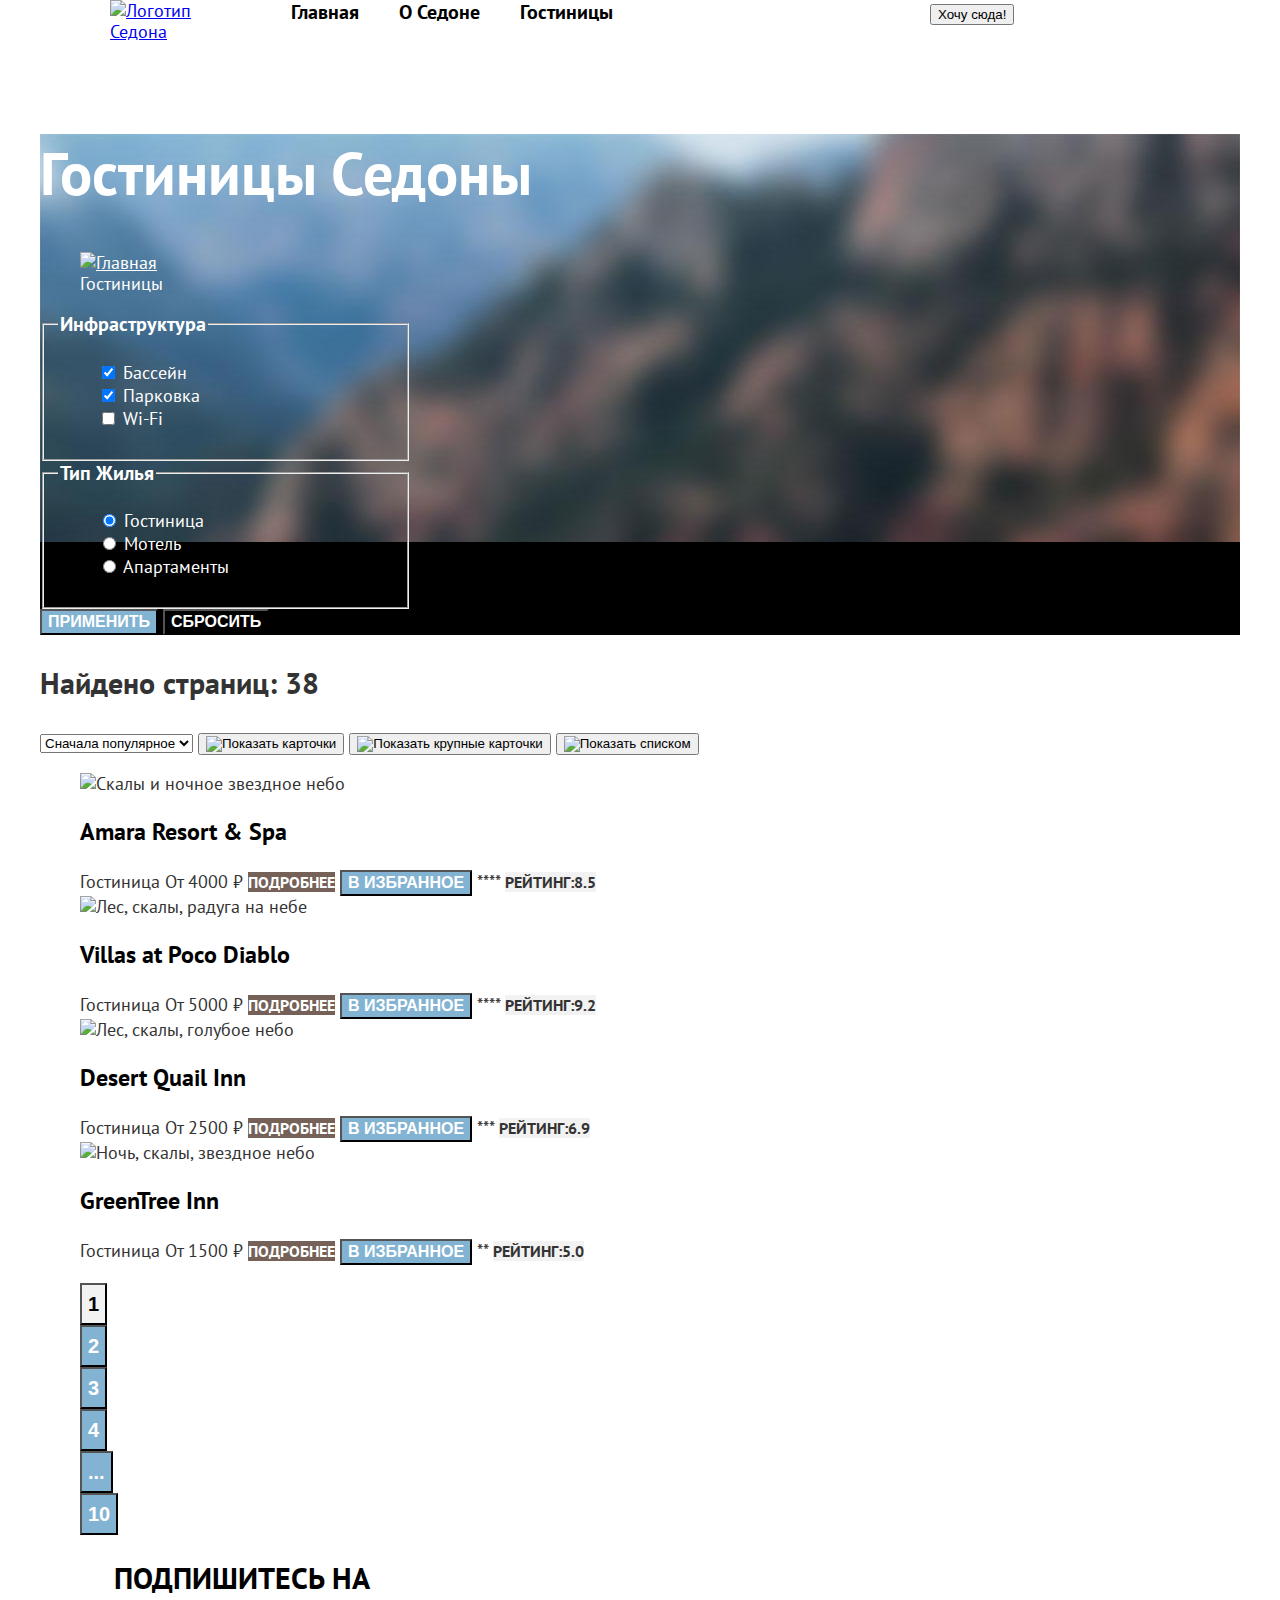
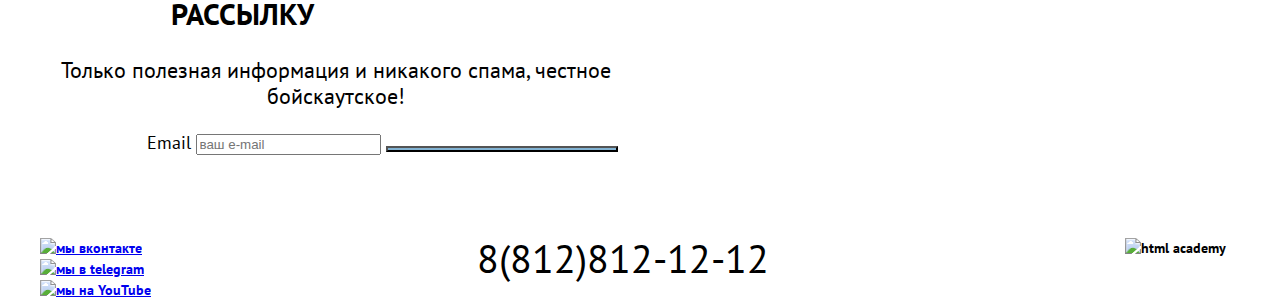
==== commit 29b44025: "Продолжает выполнять дз по главе 6" ====
--- a/catalog.html
+++ b/catalog.html
@@ -19,27 +19,22 @@
            <a class="navigation-link" href="#">О Седоне</a>
          </li>
          <li class="navigation-item">
-           <a class="navigation-link-current">Гостиницы</a>
+           <a class="navigation-link navigation-link-current">Гостиницы</a>
          </li>
         </ul>
-       <ul class="navigation-list navigation-user">
-         <li class="navigation-item">
-           <a class="navigation-link" href="#">
-             <img class="logo" src="images\catalog\header\searchicon.svg" width="18" height="18" alt="Поиск по сайту">
-           </a>
-         </li>
-         <li class="navigation-item">
-           <a class="navigation-link" href="#">
-             <img class="logo" src="images\catalog\header\hearticon.svg" alt="Favorites">
-             <p>
-                <sup>
-                  12
-                </sup>
-             </p>
-           </a>
-           <button type="button">Хочу сюда!</button>
-         </li>
-       </ul>
+        <ul class="navigation-list navigation-user">
+          <li class="navigation-item">
+            <a class="navigation-link" href="#">
+              <span class="visually-hidden">Поиск</span>
+            </a>
+          </li>
+          <li class="navigation-item">
+            <a class="navigation-link" href="#">
+              <span class="visually-hidden">Избранное</span>
+            </a>
+            <button type="button-want">Хочу сюда!</button>
+          </li>
+        </ul>
      </nav>
    </header>
    <main class="main-container main-inner">
@@ -59,7 +54,7 @@
            </ul>
          </section>
          <section class="catalog-sort-and-filter">
-           <h2 class="visually-hidden" hidden>Фильтры услуг</h2>
+           <h2 class="visually-hidden">Фильтры услуг</h2>
            <form class="catalog-filter" action="https://echo.htmlacademy.ru/" method="get">
            <fieldset class="catalog-filter-group">
              <legend class="catalog-filter-title">Инфраструктура</legend>
@@ -228,7 +223,7 @@
            <img class="logo" src="images\catalog\footer\vectortg.svg" width="24" height="14" alt="мы в telegram">
          </a>
        </li>
-       <li>
+       <li class="link-item">
          <a class="social-link" href="#">
            <img class="logo" src="images\catalog\footer\vectoru.svg" width="24" height="14" alt="мы на YouTube">
          </a>
--- a/styles/styles.css
+++ b/styles/styles.css
@@ -1,5 +1,5 @@
 
-@font-face{
+@font-face {
   font-family: "PT Sans";
   font-style: normal;
   font-weight: 400;
@@ -8,7 +8,7 @@
 }
 
 
-@font-face{
+@font-face {
   font-family: "PT Sans";
   font-style: normal;
   font-weight: 700;
@@ -28,15 +28,25 @@
   font-family: "PT Sans", sans-serif;
   font-size: 18px;
   line-height: 21px;
-  color:#333333;
-  background-color:#ffffff ;
-
-  outline: 5px solid rgba(225, 99, 78, 0.5);
-  outline-offset: -5px;
-}
-
-.main-container{
+  color: #333333;
+  background-color: #ffffff ;
+}
+
+.visually-hidden{
+  position: absolute;
+  width: 1px;
+  height: 1px;
+  margin: -1px;
+  padding: 0;
+  border: 0;
+  clip: rect(0 0 0 0);
+  overflow: hidden;
+}
+
+.main-container {
   flex-grow: 1;
+  padding-top: 52px;
+  padding-bottom: 83px;
 }
 
 .button {
@@ -49,13 +59,27 @@
   background-color: #82B3D3;
   text-decoration: none;
   text-transform: uppercase;
+  width: 160px;
+}
+
+.button-want{
+  display: block;
+  font-family: inherit;
+  font-size: 20px;
+  line-height: 36px;
+  font-weight: 700;
+  text-align: center;
+  color: #ffffff;
+  background-color: #756157;
+  text-decoration: none;
+  text-transform: uppercase;
 }
 
 .page-header {
 color: #000000;
 }
 
-.page-header-logo{
+.page-header-logo {
   width: 140px;
   margin-right: 30px;
 }
@@ -64,9 +88,6 @@
   display: flex;
   width: 1060px;
   margin: 0 auto;
-
-  outline: 5px solid rgba(225, 99, 78, 0.5);
-  outline-offset: -5px;
 }
 
 .navigation-link-current {
@@ -79,6 +100,7 @@
 }
 
 .navigation-link {
+  padding: 32px 20px;
   font-size: 20px;
   line-height: 24px;
   font-weight: 700;
@@ -87,19 +109,28 @@
   text-decoration: none;
 }
 
+.navigation-list .navigation-user{
+  min-width: 18px;
+  min-height: 17px;
+}
+
 .page-container {
-  width:1200px;
+  width: 1200px;
   margin: 0 auto;
 }
 
-.greetings-picture{
+.greetings-picture {
   display: block;
   margin: 0 auto;
-}
-
-.greetings{
+  margin-bottom: 26px;
+}
+
+.greetings {
   margin: 0 auto;
   padding: 0;
+  margin-top: 69px;
+  padding-bottom: 69px;
+  margin-bottom: 21px;
 }
 
 .town {
@@ -119,7 +150,7 @@
   list-style: none;
 }
 
-.advantages-item{
+.advantages-item {
   width: 400px; ;
   height: 385px;
   color: #FFFFFF;
@@ -132,7 +163,7 @@
   color: #000000;
 }
 
-.advantages-item-road{
+.advantages-item-road {
   background-color:rgba(131, 179, 211, 0.2);
   color: #000000;
 }
@@ -157,7 +188,7 @@
   font-weight: 400;
 }
 
-.invitation-advertising{
+.invitation-advertising {
   margin: 0;
   padding: 0;
   list-style: none;
@@ -165,19 +196,19 @@
   justify-content: center;
 }
 
-.invitation-advertising-item{
+.invitation-advertising-item {
   width: 400px;
   height: 385px;
 }
 
 .invitation-advertising-item-living,
-.invitation-advertising-item-souvenir{
-  background-color:rgba(131, 179, 211, 0.12);
-  color: #000000;
-}
-
-.invitation-advertising-item-food{
-  background-color:rgba(0, 0, 0, 0.2);
+.invitation-advertising-item-souvenir {
+  background-color: rgba(131, 179, 211, 0.12);
+  color: #000000;
+}
+
+.invitation-advertising-item-food {
+  background-color: rgba(0, 0, 0, 0.2);
   color: #000000;
 }
 
@@ -196,7 +227,7 @@
   text-transform: none;
 }
 
-.hotel-search{
+.hotel-search {
   width: 592px;
   color: #000000;
   background-color: #ffffff;
@@ -218,7 +249,7 @@
   text-transform: none;
 }
 
-.button-hotel-search{
+.button-hotel-search {
   color: #FFFFFF;
   background-color: #756157;
   font-weight: 700;
@@ -227,9 +258,11 @@
   text-align: center;
   text-transform: uppercase;
   text-decoration: none;
-}
-
-.subscribe{
+  display: block;
+  width: 376px;
+}
+
+.subscribe {
   color: #000000;
   background-color: #ffffff;
   background-image: url("../images/index/main/backgrounsecond.jpg");
@@ -256,7 +289,7 @@
   width: 592px;
 }
 
-.newsletter-form{
+.newsletter-form {
   font-weight: 400;
   font-size: 18px;
   line-height: 24px;
@@ -264,8 +297,8 @@
   width: 684px;
 }
 
-.newsletter-button{
-  width:684px ;
+.newsletter-button {
+  width: 232px ;
 }
 
 .page-footer {
@@ -281,7 +314,7 @@
   margin: 0 auto;
 }
 
-.footer-contacts{
+.footer-contacts {
   list-style: none;
   width: 200px;
   margin: 0;
@@ -289,28 +322,34 @@
   margin-right: 237px;
 }
 
+.link-item {
+  display: inline;
+}
+
 .navigation-list {
-  list-style: none;
+  display: flex;
+  flex-wrap: wrap;
+  list-style-type: none;
   width: 620px;
   margin: 0;
   padding: 0;
 }
 
-.navigation-user{
+.navigation-user {
   max-width: 320px;
   margin-left: auto;
 }
 
-.contacts-address{
+.contacts-address {
   width: 331px;
 }
 
-.logo-footer{
+.logo-footer {
   margin-left: auto;
   max-width: 115px;
 }
 
-.contacts-phone{
+.contacts-phone {
   font-weight: 400;
   font-size: 40px;
   font-style: normal;
@@ -322,7 +361,7 @@
 
 .hotels-filters {
   background-image: url("../images/catalog/main/backgroundcatalog.jpg");
-  color:#ffffff;
+  color: #ffffff;
   background-color: #000000;
   background-size: 100% auto;
   background-repeat: no-repeat;
@@ -348,15 +387,15 @@
   color: inherit;
 }
 
-.catalog-central-column{
+.catalog-central-column {
   width: 1060px;
 }
 
-.catalog-sort-and-filter{
-  display: flex;
-}
-
-.catalog-filter{
+.catalog-sort-and-filter {
+  display: flex;
+}
+
+.catalog-filter {
   width: 371px;
   margin-right: 141px;
 }
@@ -395,7 +434,7 @@
   text-transform: uppercase;
 }
 
-.button-catalog{
+.button-catalog {
   font-size: 16px;
   line-height: 20px;
   font-weight: 700;
@@ -406,7 +445,7 @@
   text-transform: uppercase;
 }
 
-.button-catalog-current{
+.button-catalog-current {
   font-size: 16px;
   line-height: 20px;
   font-weight: 700;
@@ -434,18 +473,18 @@
   font-weight: 700;
   text-decoration: none;
 }
-.product-card-name{
-  font-weight: 400;
-  text-decoration: none;
-}
-
-.product-card-price{
+.product-card-name {
+  font-weight: 400;
+  text-decoration: none;
+}
+
+.product-card-price {
   font-weight: 400;
   text-decoration: none;
   text-align: right;
 }
 
-.product-card-button{
+.product-card-button {
   font-size: 16px;
   line-height: 20px;
   font-weight: 700;
@@ -456,7 +495,7 @@
   text-align: center;
 }
 
-.button-favorites{
+.button-favorites {
   font-size: 16px;
   line-height: 20px;
   font-weight: 700;
@@ -467,7 +506,7 @@
   text-align: center;
 }
 
-.product-card-rating{
+.product-card-rating {
   font-size: 16px;
   line-height: 20px;
   font-weight: 700;
@@ -503,7 +542,7 @@
   text-align: center;
 }
 
-.subscribe-catalog{
+.subscribe-catalog {
   color: #000000;
   background-color: #ffffff;
   background-size: 100% auto;
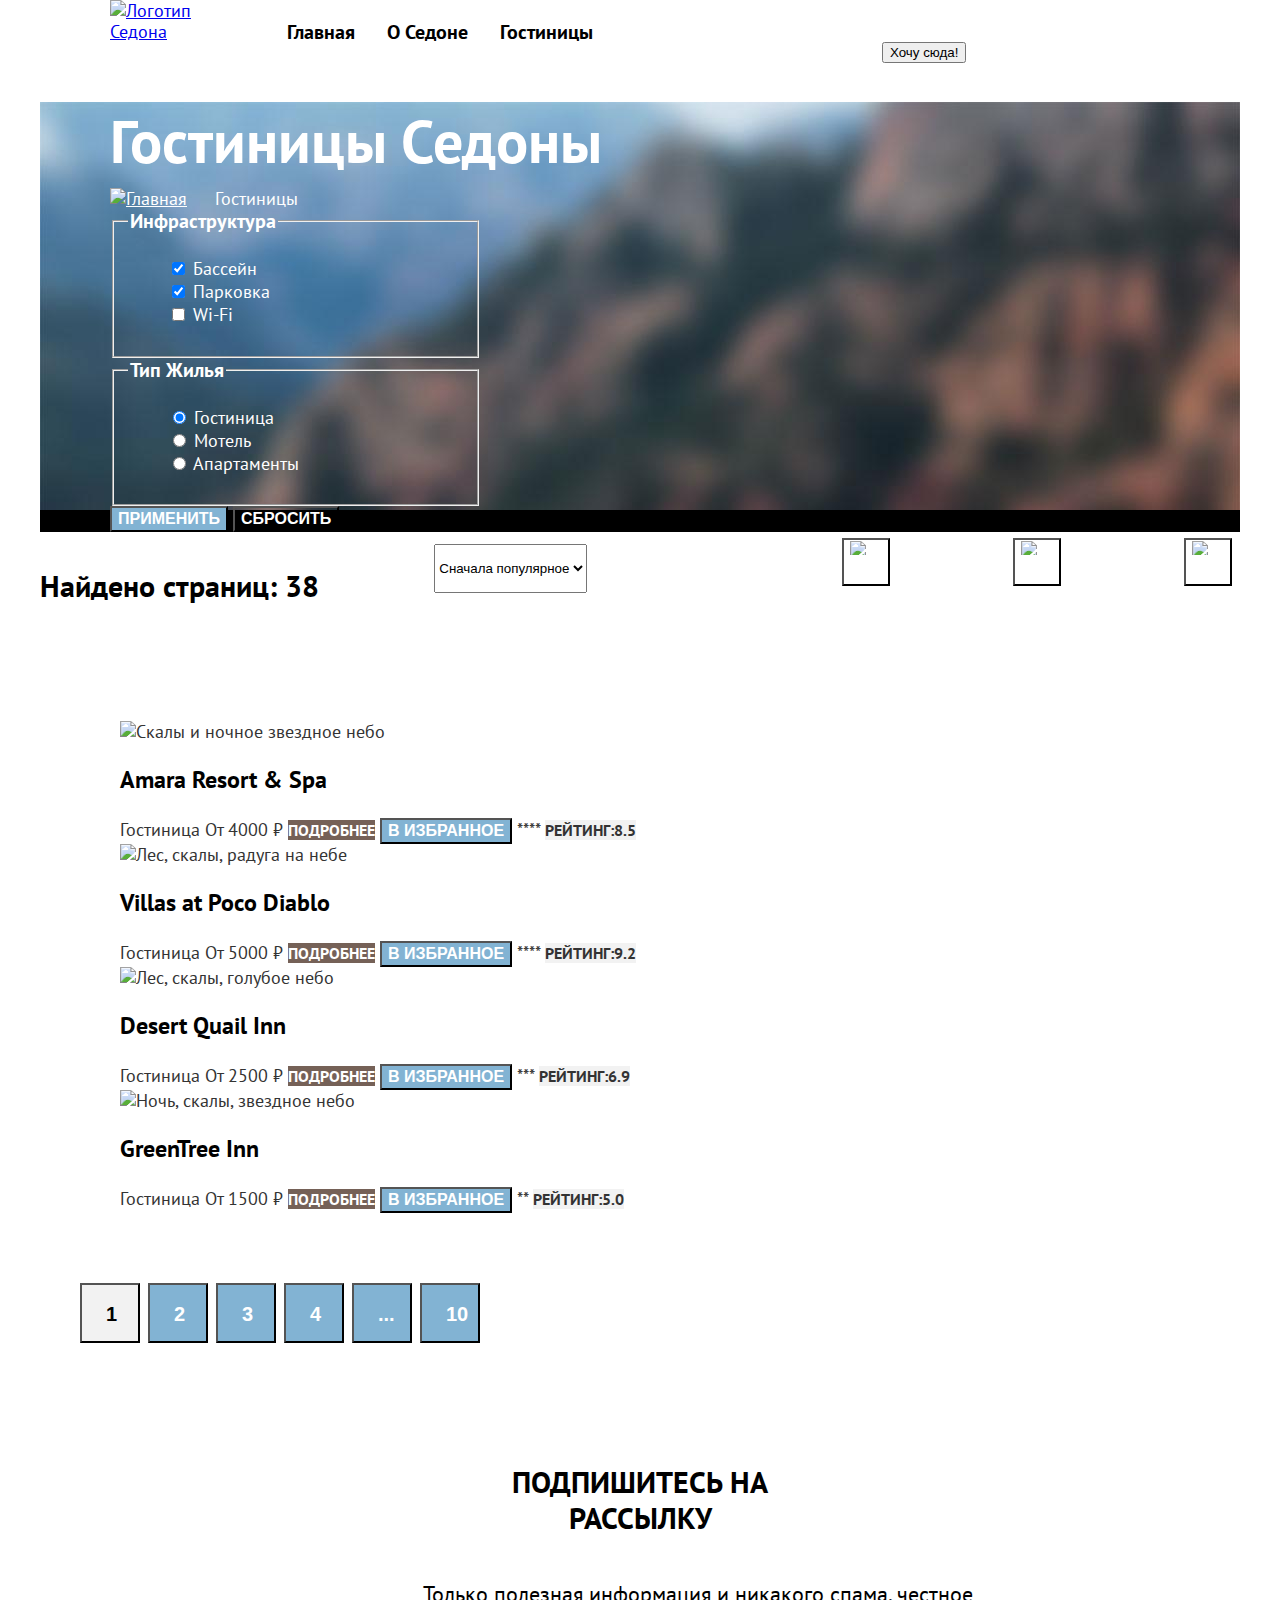
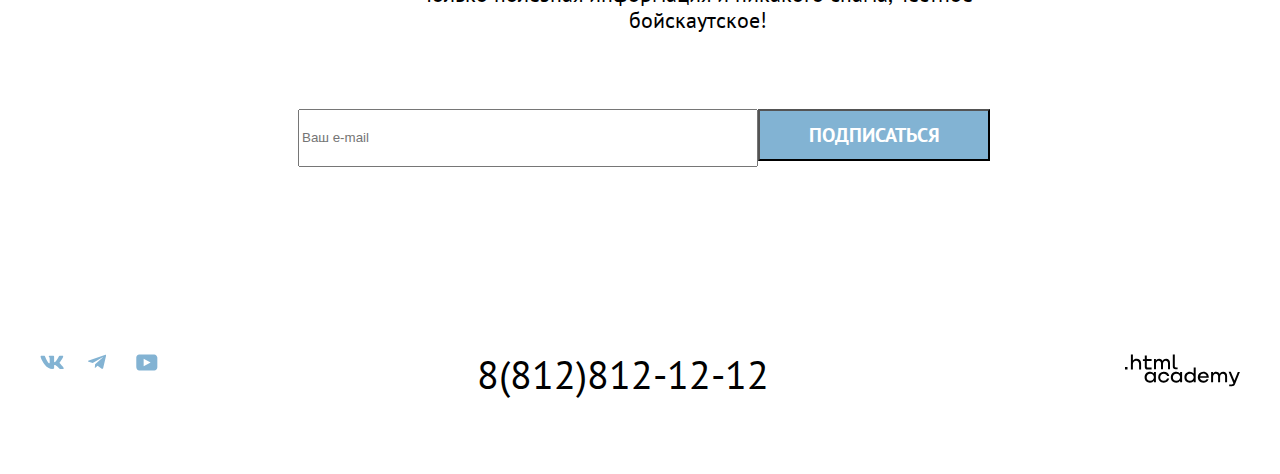
==== commit f52bc023: "Делает сетку компонентов для внутренней страницы" ====
--- a/catalog.html
+++ b/catalog.html
@@ -108,17 +108,19 @@
         </section>
      <div class="catalog-central-column">
      </section>
-       <section class="hotels">
+        <div class="sorting-container">
          <h2 class="visually-hidden">Отели</h2>
             <p class="search">
               Найдено страниц:
               <span class="search-result">38</span>
             </p>
+        <div class="sorting">
          <select class="select-control" aria-label="Сортировка">
            <option value="popular">Сначала популярное</option>
            <option value="cheap">Сначала дешёвое</option>
            <option value="expensive">Сначала дорогое</option>
          </select>
+        </div>
          <button class="button-list" type="button">
           <img class="logo" src="images\catalog\main\sort3.svg" width="16" height="14" alt="Показать карточки">
            <span class="visually-hidden">Показать карточки</span>
@@ -131,6 +133,8 @@
           <img class="logo" src="images\catalog\main\sort2.svg" width="16" height="14" alt="Показать списком">
            <span class="visually-hidden">Показать списком</span>
          </button>
+        </div>
+        <section class="hotels">
          <ul class="product-card">
            <li class="product-card-item">
                <img class="product-card-image" src="images\catalog\main\hotel1.jpg" width="300" height="212" alt="Скалы и ночное звездное небо">
@@ -177,7 +181,7 @@
        <section>
          <ol class="pagination">
            <li class="pagination-item">
-             <button class="pagination-button-current">1</button>
+             <button class="pagination-button pagination-button-current">1</button>
            </li>
            <li class="pagination-item">
              <button class="pagination-button">2</button>
@@ -195,15 +199,14 @@
              <button class="pagination-button">10</button>
            </li>
          </ol>
-       </section>
        <section class="subscribe-catalog">
-         <h2 class="subscribe-invitation">Подпишитесь на рассылку</h2>
-         <p class="subscribe-invitation-description"> Только полезная информация и никакого спама, честное бойскаутское! </p>
+         <h2 class="subscribe-invitation-catalog">Подпишитесь на рассылку</h2>
+         <p class="subscribe-invitation-description-catalog"> Только полезная информация и никакого спама, честное бойскаутское! </p>
          <form class="newsletter-form" action="https://echo.htmlacademy.ru/" method="post">
-           <label class="visually-hiden" for="newsletter-email">Email</label>
-           <input class="field"  placeholder="ваш e-mail" type="email" name="newsletter-email" id="newsletter-email" required>
+           <label class="visually-hidden" for="newsletter-email">Email</label>
+           <input class="field"  placeholder="Ваш e-mail" type="email" name="newsletter-email" id="newsletter-email" required>
            <button class="button newsletter-button" type="submit">
-             <span class="visually-hidden">Подписаться</span>
+             <span class="subscribe-button">Подписаться</span>
            </button>
          </form>
        </section>
@@ -212,28 +215,28 @@
    </main>
    <footer class="page-footer">
     <div class="page-footer-container">
-     <ul class="footer-contacts">
-       <li class="link-item">
-         <a class="social-link" href="#">
-           <img class="logo" src="images\catalog\footer\vectorvk.svg" width="24" height="14" alt="мы вконтакте">
-         </a>
-       </li>
-       <li class="link-item">
-         <a class="social-link" href="#">
-           <img class="logo" src="images\catalog\footer\vectortg.svg" width="24" height="14" alt="мы в telegram">
-         </a>
-       </li>
-       <li class="link-item">
-         <a class="social-link" href="#">
-           <img class="logo" src="images\catalog\footer\vectoru.svg" width="24" height="14" alt="мы на YouTube">
-         </a>
-       </li>
-     </ul>
-     <address class="contacts-address">
-       <a class="contacts-phone" href="tel:8(812)812-12-12">8(812)812-12-12</a>
-     </address>
-     <img class="logo-footer" src="images\catalog\footer\htmlacademy.svg" width="115" height="33" alt="html academy">
+    <ul class="footer-contacts">
+     <li class="link-item">
+       <a class="social-link" href="#">
+         <img class="logo" src="images\index\footer\vectorvk.svg" width="24" height="14" alt="мы вконтакте">
+       </a>
+     </li>
+     <li class="link-item">
+       <a class="social-link" href="#">
+         <img class="logo" src="images\index\footer\vectortg.svg" width="18" height="15" alt="мы в telegram">
+       </a>
+     </li>
+     <li class="link-item">
+       <a class="social-link" href="#">
+         <img class="logo" src="images\index\footer\vectoru.svg" width="22" height="17" alt="мы на youtube">
+       </a>
+     </li>
+   </ul>
+   <address class="contacts-address">
+    <a class="contacts-phone" href="tel:8(812)812-12-12">8(812)812-12-12</a>
+   </address>
+   <img class="logo-footer" src="images\index\footer\htmlacademy.svg" width="115" height="33" alt="html academy">
     </div>
-    </footer>
+  </footer>
   </body>
 </html>
--- a/styles/styles.css
+++ b/styles/styles.css
@@ -43,12 +43,6 @@
   overflow: hidden;
 }
 
-.main-container {
-  flex-grow: 1;
-  padding-top: 52px;
-  padding-bottom: 83px;
-}
-
 .button {
   font-family: inherit;
   font-size: 20px;
@@ -73,6 +67,9 @@
   background-color: #756157;
   text-decoration: none;
   text-transform: uppercase;
+  width: 160px;
+  min-height: 36px;
+  padding: 8px 34px;
 }
 
 .page-header {
@@ -99,8 +96,10 @@
   text-decoration: underline;
 }
 
+
 .navigation-link {
-  padding: 32px 20px;
+  display: block;
+  padding: 20px 16px;
   font-size: 20px;
   line-height: 24px;
   font-weight: 700;
@@ -109,9 +108,14 @@
   text-decoration: none;
 }
 
-.navigation-list .navigation-user{
+.navigation-list .navigation-user {
   min-width: 18px;
   min-height: 17px;
+}
+
+.main-container {
+  flex-grow: 1;
+  padding-bottom: 83px;
 }
 
 .page-container {
@@ -119,33 +123,56 @@
   margin: 0 auto;
 }
 
-.greetings-picture {
+.greetings {
+  width: 1200px;
   display: block;
   margin: 0 auto;
-  margin-bottom: 26px;
-}
-
-.greetings {
-  margin: 0 auto;
-  padding: 0;
-  margin-top: 69px;
   padding-bottom: 69px;
-  margin-bottom: 21px;
-}
-
-.town {
+  text-align: center;
+  margin-top: 57px ;
+}
+
+.greetings-description{
+  font-weight: 700;
+  font-size: 30px;
+  line-height: 36px;
+  text-transform: uppercase;
+  width: 620px ;
+  margin:69px 290px 25px 290px ;
+}
+
+.greetings-description-review{
+  width: 651px ;
+  margin:0 275px 69px 275px;
+}
+
+.welcome{
   color: #000000;
   background-color: #ffffff;
   background-image: url("../images/index/main/indexbackground.jpg");
   background-size: 100% auto;
   background-repeat: no-repeat;
+  margin: 0 auto;
+}
+
+.greetings-picture {
+  display: block;
+  margin: 0 auto;
+  margin-bottom: 26px;
+  padding-top: 52px ;
+  padding-bottom: 82px;
+}
+
+.advantages{
+  text-align: center;
+  text-transform: uppercase;
+  margin: 21px 0 0 0;
 }
 
 .advantages-list {
   display: flex;
   flex-wrap: wrap;
-  margin: 0;
-  padding: 0;
+  margin: 0 auto;
   text-align: center;
   list-style: none;
 }
@@ -155,6 +182,7 @@
   height: 385px;
   color: #FFFFFF;
   background-color: #82B3D3;
+  text-transform: none;
 }
 
 .advantages-item-square,
@@ -169,28 +197,51 @@
 }
 
 .advantages-title {
+  margin: 102px 85px 62px 85px;
+  padding: 0 27;
   font-size: 24px;
   line-height: 28px;
   text-transform: uppercase;
 }
 
+.advantages-description{
+  margin: 0 85px 102px 85px;
+}
+
+.invitation-welcome {
+  display: block;
+  text-align: center;
+  text-transform: uppercase;
+  width: 1200px;
+  height: 246px;
+  margin: 0;
+}
+
 .invitation {
   font-size: 30px;
   line-height: 36px;
   font-weight: 700;
-  text-align: center;
-  text-transform: uppercase;
+  width: 505px;
+  height: 72px;
+  text-align: center;
+  margin: 64px 347px 20px 347px;
 }
 
 .invitation-description {
   font-size: 22px;
   line-height: 26px;
   font-weight: 400;
-}
-
-.invitation-advertising {
+  text-transform: none;
+  margin: 0 355px 64px 355px;
+}
+
+.advertising{
   margin: 0;
   padding: 0;
+  align-items: center
+}
+
+.invitation-advertising {
   list-style: none;
   display: flex;
   justify-content: center;
@@ -212,11 +263,18 @@
   color: #000000;
 }
 
+.logo-invitation{
+  margin: 82px 162px 0 162px;
+}
+
 .invitation-advertising-title {
   font-size: 24px;
   line-height: 28px;
   text-align: center;
   text-transform: uppercase;
+  width: 230px;
+  height: 28px;
+  margin: 30px 85px;
 }
 
 .invitation-advertising-description {
@@ -225,10 +283,14 @@
   line-height: 21px;
   text-align: center;
   text-transform: none;
+  width: 230px ;
+  height: 63px ;
+  margin: 30px 85px 81px 85px;
 }
 
 .hotel-search {
   width: 592px;
+  height: 406px;
   color: #000000;
   background-color: #ffffff;
 }
@@ -239,14 +301,18 @@
   line-height: 36px;
   text-align: center;
   text-transform: uppercase;
-}
-
-.hotel-search-description {
+  margin: 96px 451px 20px 451px;
+}
+
+.hotel-search-description{
   font-weight: 400;
   font-size: 22px;
   line-height: 26px;
-  text-align: center;
   text-transform: none;
+  width: 592px;
+  height: 52px;
+  margin: 0 304px 54px 304px;
+  text-align: center;
 }
 
 .button-hotel-search {
@@ -260,6 +326,7 @@
   text-decoration: none;
   display: block;
   width: 376px;
+  margin: 0 412px 96px 412px;
 }
 
 .subscribe {
@@ -268,37 +335,54 @@
   background-image: url("../images/index/main/backgrounsecond.jpg");
   background-size: 100% auto;
   background-repeat: no-repeat;
+  width: 1200px;
+  min-height: 415px;
 }
 
 
 .subscribe-invitation {
+  display: block;
+  color: #FFFFFF;
   font-weight: 700;
   font-size: 30px;
   line-height: 36px;
   text-align: center;
   text-transform: uppercase;
   width: 404px;
+  padding: 96px 398px 20px 398px ;
 }
 
 .subscribe-invitation-description {
+  color: #FFFFFF;
   font-weight: 400;
   font-size: 22px;
   line-height: 26px;
   text-align: center;
   text-transform: none;
   width: 592px;
+  padding: 0 362px 54px 362px;
 }
 
 .newsletter-form {
+  display: flex;
   font-weight: 400;
   font-size: 18px;
   line-height: 24px;
   text-align: center;
   width: 684px;
+  padding: 0 258px 104px 258px;
+  align-items: baseline;
+}
+
+.field{
+display: flex;
+min-width: 452px;
+min-height: 52px;
 }
 
 .newsletter-button {
-  width: 232px ;
+  min-width: 232px ;
+  min-height: 52px;
 }
 
 .page-footer {
@@ -311,10 +395,13 @@
 .page-footer-container {
   display: flex;
   width: 1200px;
+  height: 120px;
   margin: 0 auto;
 }
 
 .footer-contacts {
+  display: flex;
+  flex-wrap: wrap;
   list-style: none;
   width: 200px;
   margin: 0;
@@ -323,7 +410,15 @@
 }
 
 .link-item {
-  display: inline;
+  display: block;
+  width: 48px;
+  height: 40px;
+}
+
+.logo-footer{ width: 200px;
+  margin: 0;
+  padding: 0;
+  margin-left: 236px;
 }
 
 .navigation-list {
@@ -359,12 +454,19 @@
   color: #000000;
 }
 
+
+.main-inner{
+  padding-top: 0;
+}
+
 .hotels-filters {
   background-image: url("../images/catalog/main/backgroundcatalog.jpg");
   color: #ffffff;
   background-color: #000000;
   background-size: 100% auto;
   background-repeat: no-repeat;
+  width: 1200;
+  min-height: 412px;
 }
 
 .inner-header-title {
@@ -373,10 +475,17 @@
   font-size: 60px;
   line-height: 78px;
   text-transform: capitalize;
+  margin-top: 38px;
+  margin-bottom: 8px;
+  margin-left: 70px;
 }
 
 .breadcrumbs-list {
   list-style: none;
+  display: flex;
+  margin: 0;
+  padding: 0;
+  margin-left: 70px;
 }
 
 .breadcrumbs {
@@ -385,6 +494,7 @@
 
 .breadcrumbs-link {
   color: inherit;
+  margin-right: 28px;
 }
 
 .catalog-central-column {
@@ -393,6 +503,7 @@
 
 .catalog-sort-and-filter {
   display: flex;
+  margin-left: 70px;
 }
 
 .catalog-filter {
@@ -419,9 +530,43 @@
   color: #ffffff;
 }
 
+.sorting-container{
+  display: flex;
+  color: #000000;
+  background-color: #ffffff;
+  margin-bottom: 46px;
+  padding-top: 6px;
+  padding-bottom: 6px;
+  justify-content: space-between;
+}
+
+.sorting {
+  width: 292px;
+  min-height: 49px;
+  display: flex;
+  color: #000000;
+  background-color: #ffffff;
+  margin-bottom: 46px;
+  padding-top: 6px;
+  padding-bottom: 6px;
+  justify-content: space-between;
+}
+
+
 .product-card {
   list-style: none;
-}
+  margin: 70px 40px;
+}
+
+.button-list{
+  display: flex;
+  color: #000000;
+  background-color: #ffffff;
+  width: 48px;
+  height: 48px;
+  margin-right: 8px;
+}
+
 
 .button-current {
   font-size: 20px;
@@ -518,10 +663,15 @@
 }
 
 .pagination {
+  display: flex;
   background-color: #ffffff;
   list-style: none;
 }
 
+.pagination-item:not(:last-child) {
+  margin-right: 8px;
+}
+
 .pagination-button {
   color: #ffffff;
   background-color: #82B3D3;
@@ -530,6 +680,10 @@
   line-height: 36px;
   font-weight: 700;
   text-align: center;
+  width: 60px;
+  height: 60px;
+  padding: 11px 24px;
+
 }
 
 .pagination-button-current {
@@ -548,3 +702,26 @@
   background-size: 100% auto;
   background-repeat: no-repeat;
 }
+
+.subscribe-invitation-catalog{
+  display: block;
+  color:#000000;
+  font-weight: 700;
+  font-size: 30px;
+  line-height: 36px;
+  text-align: center;
+  text-transform: uppercase;
+  width: 404px;
+  padding: 96px 398px 20px 398px ;
+}
+
+.subscribe-invitation-description-catalog{
+  color: #000000;
+  font-weight: 400;
+  font-size: 22px;
+  line-height: 26px;
+  text-align: center;
+  text-transform: none;
+  width: 592px;
+  padding: 0 362px 54px 362px;
+}
